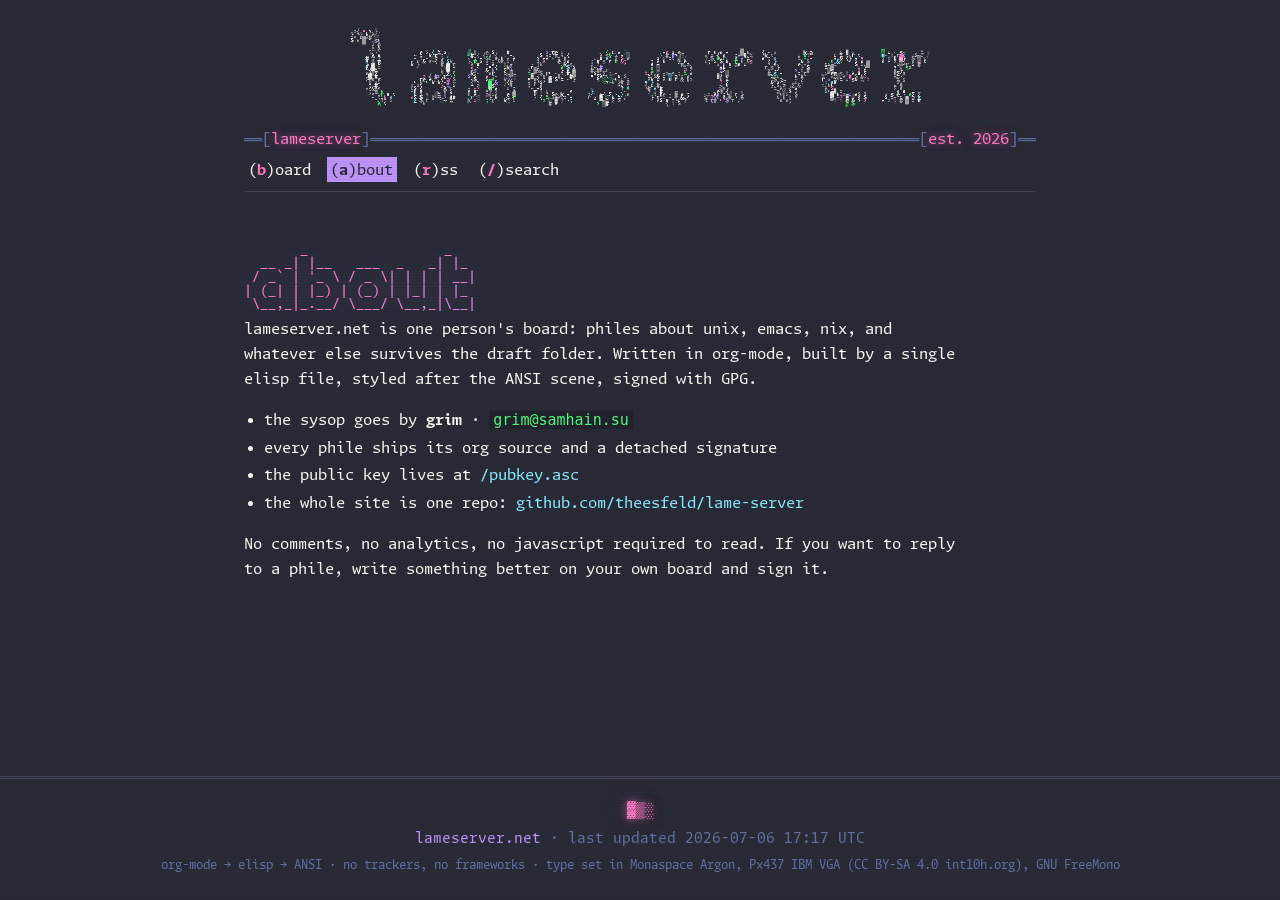
==== docs/about/index.html @ c254b96f "text all the way down: drop raster images and the ansi/real toggle Images are build inputs only — ch" ====
<!doctype html>
<html lang="en">
<head>
<meta charset="utf-8">
<meta name="viewport" content="width=device-width, initial-scale=1">
<title>about · lameserver</title>
<meta name="description" content="lameserver.net — a bulletin board">
<link rel="alternate" type="application/rss+xml" title="lameserver" href="/feed.xml">
<link rel="icon" href="data:image/svg+xml,<svg xmlns='http://www.w3.org/2000/svg' viewBox='0 0 16 16'><text y='13' font-size='13' fill='%23ff79c6'>▓</text></svg>">
<link rel="stylesheet" href="/assets/css/site.css">
<link rel="stylesheet" href="/assets/css/dracula.css">
</head>
<body>
<header class="site-header"><a class="skip" href="#content">skip to content</a><canvas id="banner" aria-label="lameserver"></canvas><div class="masthead" aria-hidden="true"><span class="rail">══[ </span>lameserver<span class="rail"> ]══</span><span class="rail-fill"></span><span class="rail">══[ </span>est. 2026<span class="rail"> ]══</span></div><nav class="menu" aria-label="site"><a href="/board/">(<span class="hot">b</span>)oard</a> <a href="/about/" class="active">(<span class="hot">a</span>)bout</a> <a href="/feed.xml">(<span class="hot">r</span>)ss</a><a href="/board/#search">(<span class="hot">/</span>)search</a></nav></header>
<main id="content">
<pre class="figlet" role="heading" aria-level="1" aria-label="about">       _                 _   
  __ _| |__   ___  _   _| |_ 
 / _` | &apos;_ \ / _ \| | | | __|
| (_| | |_) | (_) | |_| | |_ 
 \__,_|_.__/ \___/ \__,_|\__|</pre><article class="phile-body"><p>
lameserver.net is one person's board: philes about unix, emacs, nix, and
whatever else survives the draft folder. Written in org-mode, built by a
single elisp file, styled after the ANSI scene, signed with GPG.
</p>

<ul class="org-ul">
<li>the sysop goes by <b>grim</b> · <code>grim@samhain.su</code></li>
<li>every phile ships its org source and a detached signature</li>
<li>the public key lives at <a href="https://lameserver.net/pubkey.asc">/pubkey.asc</a></li>
<li>the whole site is one repo: <a href="https://github.com/theesfeld/lame-server">github.com/theesfeld/lame-server</a></li>
</ul>

<p>
No comments, no analytics, no javascript required to read. If you want to
reply to a phile, write something better on your own board and sign it.
</p>
</article>
</main>
<footer class="site-footer"><div class="foot-rail">▓▒░</div><p><a href="https://lameserver.net">lameserver.net</a> · last updated 2026-07-06 17:17 UTC</p><p class="foot-fine">org-mode → elisp → ANSI · no trackers, no frameworks · type set in Monaspace Argon, Px437 IBM VGA (CC BY-SA 4.0 int10h.org), GNU FreeMono</p></footer><script src="/assets/js/header.js" defer></script>
<script src="/assets/js/phile.js" defer></script></body>
</html>
---- assets/css/site.css ----
/* lameserver.net — BBS chrome, Dracula palette, GPU-ish glow.
   Structure: fonts → tokens → base → header → headings → body → ansi art →
   board → share/rails → footer → overlays → responsive → reduced motion. */

@font-face {
  font-family: 'Argon';
  src: url('/assets/fonts/argon.woff2') format('woff2');
  font-weight: 400;
  font-display: swap;
}
@font-face {
  font-family: 'Argon';
  src: url('/assets/fonts/argon-bold.woff2') format('woff2');
  font-weight: 700;
  font-display: swap;
}
@font-face {
  font-family: 'VGA437';
  src: url('/assets/fonts/vga437.woff2') format('woff2');
  font-display: swap;
}
@font-face {
  font-family: 'BrailleFree';
  src: url('/assets/fonts/braille.woff2') format('woff2');
  font-display: swap;
}

:root {
  --bg: #282a36;
  --bg-deep: #21222c;
  --line: #44475a;
  --fg: #f8f8f2;
  --comment: #6272a4;
  --cyan: #8be9fd;
  --green: #50fa7b;
  --orange: #ffb86c;
  --pink: #ff79c6;
  --purple: #bd93f9;
  --red: #ff5555;
  --yellow: #f1fa8c;
  --glow-pink: 0 0 8px rgba(255, 121, 198, 0.6), 0 0 24px rgba(255, 121, 198, 0.25);
  --glow-cyan: 0 0 8px rgba(139, 233, 253, 0.55), 0 0 22px rgba(139, 233, 253, 0.22);
  --glow-purple: 0 0 8px rgba(189, 147, 249, 0.55), 0 0 22px rgba(189, 147, 249, 0.22);
}

* { margin: 0; padding: 0; box-sizing: border-box; }

html { background: var(--bg); scrollbar-color: var(--line) var(--bg-deep); }

body {
  background: var(--bg);
  color: var(--fg);
  font-family: 'Argon', ui-monospace, monospace;
  font-size: 15px;
  line-height: 1.65;
  min-height: 100vh;
  display: flex;
  flex-direction: column;
}

/* faint CRT scanlines over everything — static, cheap, GPU-composited */
body::after {
  content: '';
  position: fixed;
  inset: 0;
  pointer-events: none;
  z-index: 999;
  background: repeating-linear-gradient(0deg,
    rgba(0, 0, 0, 0.14) 0px, rgba(0, 0, 0, 0.14) 1px,
    transparent 1px, transparent 3px);
  opacity: 0.3;
}

::selection { background: var(--pink); color: var(--bg); }
:focus-visible { outline: 2px solid var(--cyan); outline-offset: 2px; }

a { color: var(--cyan); text-decoration: none; }
a:hover { background: var(--cyan); color: var(--bg); }

.skip {
  position: absolute;
  left: -9999px;
}
.skip:focus { left: 1rem; top: 1rem; z-index: 1000; background: var(--bg-deep); padding: 0.5rem; }

main {
  width: min(100% - 2.5rem, 88ch);
  margin-inline: auto;
  padding-block: 1.6rem 3rem;
  flex: 1;
}

/* ---------------- header ---------------- */

.site-header {
  width: min(100% - 2.5rem, 88ch);
  margin-inline: auto;
  padding-top: 0.8rem;
}

#banner {
  display: block;
  width: 100%;
  height: 110px;
}

.masthead {
  display: flex;
  align-items: center;
  white-space: nowrap;
  color: var(--pink);
  text-shadow: var(--glow-pink);
  font-size: 0.95rem;
  overflow: hidden;
  margin-top: 0.2rem;
}
.masthead .rail { color: var(--comment); text-shadow: none; }
.masthead .rail-fill {
  flex: 1;
  overflow: hidden;
  color: var(--comment);
  text-shadow: none;
  min-width: 2ch;
}
.masthead .rail-fill::before {
  content: '════════════════════════════════════════════════════════════════════════════════════════════════';
}

.menu {
  display: flex;
  flex-wrap: wrap;
  gap: 0.25rem 1.4ch;
  padding: 0.35rem 0 0.55rem;
  border-bottom: 1px solid var(--line);
  font-size: 0.95rem;
}
.menu a { color: var(--fg); padding: 0 0.4ch; }
.menu a .hot { color: var(--pink); font-weight: 700; }
.menu a:hover, .menu a.active { background: var(--purple); color: var(--bg); }
.menu a:hover .hot, .menu a.active .hot { color: var(--bg); }

/* ---------------- figlet + phile headings ---------------- */

.figlet {
  font-family: 'Argon', monospace;
  font-size: clamp(6px, 1.5vw, 13px);
  line-height: 1.05;
  margin: 1.6rem 0 0.4rem;
  overflow-x: auto;
  background: linear-gradient(100deg, var(--pink) 10%, var(--purple) 50%, var(--cyan) 90%);
  -webkit-background-clip: text;
  background-clip: text;
  color: transparent;
  filter: drop-shadow(0 0 10px rgba(189, 147, 249, 0.45));
}

.phile-title {
  color: var(--pink);
  text-shadow: var(--glow-pink);
  letter-spacing: 0.06em;
  margin: 1.6rem 0 0.4rem;
  font-size: 1.7rem;
}

.phile-meta {
  color: var(--comment);
  margin-bottom: 1.8rem;
  font-size: 0.9rem;
}

.tag { color: var(--orange); }
.tag:hover { background: var(--orange); color: var(--bg); }

.sig.ok { color: var(--green); }
.sig.ok:hover { background: var(--green); color: var(--bg); }
.sig.none { color: var(--red); }

/* Phrack-style numbered section headings.
   ox-html emits <span class="section-number-N">…</span> inside each hN. */
.phile-body h2, .phile-body h3, .phile-body h4, .phile-body h5 {
  font-weight: 400;
  margin: 2.2rem 0 0.8rem;
  cursor: pointer;
}
.phile-body h2 { color: var(--pink); text-shadow: var(--glow-pink); font-size: 1.15rem; }
.phile-body h3 { color: var(--cyan); text-shadow: var(--glow-cyan); font-size: 1.02rem; }
.phile-body h4 { color: var(--purple); text-shadow: var(--glow-purple); font-size: 1rem; }
.phile-body h5 { color: var(--green); font-size: 0.95rem; }

.phile-body h2::before { content: '--[ '; color: var(--comment); text-shadow: none; }
.phile-body h2::after  { content: ' ]--------'; color: var(--comment); text-shadow: none; }
.phile-body h3::before { content: '----[ '; color: var(--comment); text-shadow: none; }
.phile-body h3::after  { content: ' ]'; color: var(--comment); text-shadow: none; }
.phile-body h4::before { content: '------[ '; color: var(--comment); text-shadow: none; }
.phile-body h5::before { content: '» '; color: var(--comment); }

.phile-body .section-number-2, .phile-body .section-number-3,
.phile-body .section-number-4, .phile-body .section-number-5 {
  color: inherit;
  margin-right: 0.6ch;
}

/* folding indicator added by phile.js */
.fold-btn { color: var(--comment); margin-right: 0.8ch; text-shadow: none; }
.folded-hint { color: var(--comment); font-style: italic; }

/* ---------------- body copy ---------------- */

.phile-body { max-width: 80ch; }
.phile-body p { margin: 0 0 1rem; }
.phile-body ul, .phile-body ol { margin: 0 0 1rem 2.2ch; }
.phile-body li { margin-bottom: 0.2rem; }

.phile-body blockquote {
  border-left: 3px solid var(--purple);
  padding: 0.2rem 0 0.2rem 1.6ch;
  margin: 0 0 1rem;
  color: var(--comment);
  font-style: italic;
}

.phile-body code {
  color: var(--green);
  background: var(--bg-deep);
  padding: 0 0.5ch;
}

.phile-body pre {
  background: var(--bg-deep);
  border: 1px solid var(--line);
  padding: 0.9rem 1.1rem;
  margin: 0 0 1.2rem;
  overflow-x: auto;
  line-height: 1.5;
  font-family: 'Argon', monospace;
  font-size: 0.88rem;
  box-shadow: inset 0 0 22px rgba(0, 0, 0, 0.35);
}
.phile-body pre code { background: none; padding: 0; color: inherit; }

/* org src blocks arrive as <pre class="src src-LANG"> with a language chip */
.phile-body pre.src { position: relative; }
.phile-body pre.src::before {
  content: attr(class);
  display: none;
}
.phile-body pre.src[class*='src-']::after {
  content: '▓▒░';
  position: absolute;
  top: 0.3rem;
  right: 0.6rem;
  color: var(--line);
}

.phile-body table {
  border-collapse: collapse;
  margin: 0 0 1.2rem;
  font-size: 0.92rem;
}
.phile-body th, .phile-body td {
  border: 1px solid var(--comment);
  padding: 0.3rem 1ch;
}
.phile-body th {
  background: var(--line);
  color: var(--yellow);
  font-weight: 400;
  text-align: left;
}

.phile-body hr {
  border: 0;
  border-top: 1px dashed var(--line);
  margin: 1.6rem 0;
}

/* ---------------- ANSI art ---------------- */

.ansi-art {
  line-height: 1;
  letter-spacing: 0;
  overflow-x: auto;
  background: var(--bg-deep);
}
.ansi-vga { font-family: 'VGA437', monospace; font-size: 13px; }
.ansi-argon { font-family: 'Argon', monospace; font-size: 12px; }
.ansi-braille { font-family: 'BrailleFree', monospace; font-size: 12px; line-height: 0.95; }

.ansi-img {
  border: 1px solid var(--line);
  padding: 0.6rem;
  margin: 0 0 1.2rem;
  max-width: max-content;
  box-shadow: 0 0 18px rgba(0, 0, 0, 0.4);
}
.ansi-missing { color: var(--red); padding: 0.6rem; }
.share-fedi, .share-copy {
  font: inherit;
  font-size: 0.8rem;
  background: none;
  border: none;
  color: var(--comment);
  cursor: pointer;
  padding: 0;
}
.share-fedi:hover, .share-copy:hover { background: var(--comment); color: var(--bg); }

.emblem { border: none; background: none; font-size: 9px; }

.ansi-frame {
  border: 3px double var(--purple);
  padding: 0.5rem;
  margin: 0 0 1.2rem;
  max-width: max-content;
  box-shadow: var(--glow-purple);
}
.ansi-frame video, .ansi-frame audio { display: block; max-width: 100%; }

.divider {
  text-align: center;
  color: var(--comment);
  margin: 2.4rem 0 1.6rem;
  letter-spacing: 0.15em;
  text-shadow: 0 0 10px rgba(98, 114, 164, 0.8);
}

/* ---------------- board listing ---------------- */

.lead { color: var(--comment); margin-bottom: 1rem; }

.board-bar {
  display: flex;
  flex-wrap: wrap;
  align-items: baseline;
  gap: 0.4rem 2ch;
  margin: 1.4rem 0 1rem;
  padding-bottom: 0.6rem;
  border-bottom: 1px dashed var(--line);
}
.search-prompt { color: var(--green); }
#board-search {
  font: inherit;
  color: var(--fg);
  background: transparent;
  border: none;
  border-bottom: 1px dashed var(--comment);
  width: 24ch;
  caret-color: var(--green);
}
#board-search:focus { outline: none; border-bottom-color: var(--green); }
.board-hint { color: var(--comment); font-size: 0.8rem; margin-left: auto; }
#filter-state { color: var(--orange); font-size: 0.85rem; }

.board { list-style: none; }
.board .row { margin-bottom: 0.9rem; }
.board .row-link {
  display: flex;
  gap: 1.6ch;
  color: var(--fg);
  padding: 0.45rem 0.6ch;
  border: 1px solid transparent;
}
.board .row-link:hover, .board .row.sel .row-link {
  background: var(--bg-deep);
  border-color: var(--line);
  box-shadow: inset 2px 0 0 var(--pink), 0 0 14px rgba(255, 121, 198, 0.12);
}
.board .row-thumb .ansi-art {
  font-size: 6px;
  background: none;
  overflow: hidden;
}
.board .row-main { flex: 1; min-width: 0; }
.board .row-head { display: flex; align-items: baseline; gap: 1ch; }
.board .row-hex { color: var(--purple); }
.board .row-title { color: var(--cyan); white-space: nowrap; overflow: hidden; text-overflow: ellipsis; }
.board .row-link:hover .row-title, .board .row.sel .row-title { color: var(--pink); }
.board .row-dots { flex: 1; min-width: 3ch; border-bottom: 2px dotted var(--line); transform: translateY(-0.3em); }
.board .row-date { color: var(--comment); }
.board .row-desc { display: block; color: var(--comment); font-size: 0.88rem; margin-top: 0.15rem; }
.board .row-tags { display: block; font-size: 0.85rem; padding-left: 0.6ch; margin-top: 0.1rem; }

/* ---------------- share + rails ---------------- */

.share { margin: 2rem 0; text-align: center; }
.share-rail { color: var(--comment); margin-bottom: 0.5rem; }
.share-links { display: flex; justify-content: center; flex-wrap: wrap; gap: 2ch; }
.share-links a, .share-links button { color: var(--yellow); font-size: 1rem; }
.share-links a:hover, .share-links button:hover { background: var(--yellow); color: var(--bg); }

.phile-rail {
  display: flex;
  flex-wrap: wrap;
  justify-content: space-between;
  gap: 0.4rem 2ch;
  margin-top: 2.4rem;
  padding-top: 1rem;
  border-top: 1px solid var(--line);
  font-size: 0.9rem;
}
.phile-rail .dim { color: var(--comment); }

/* ---------------- footer ---------------- */

.site-footer {
  border-top: 3px double var(--line);
  margin-top: 2rem;
  padding: 1.2rem 1rem 1.6rem;
  text-align: center;
  color: var(--comment);
  font-size: 0.85rem;
}
.site-footer .foot-rail {
  color: var(--pink);
  text-shadow: var(--glow-pink);
  margin-bottom: 0.4rem;
}
.site-footer a { color: var(--purple); }
.site-footer a:hover { background: var(--purple); color: var(--bg); }
.foot-fine { margin-top: 0.3rem; font-size: 0.75rem; }

/* ---------------- help overlay (injected by JS) ---------------- */

.help-overlay {
  position: fixed;
  inset: 0;
  z-index: 1000;
  background: rgba(33, 34, 44, 0.88);
  display: flex;
  align-items: center;
  justify-content: center;
  padding: 1rem;
}
.help-overlay[hidden] { display: none; }
.help-panel {
  background: var(--bg-deep);
  border: 3px double var(--pink);
  box-shadow: var(--glow-pink);
  padding: 1.4rem 2rem;
  max-width: 60ch;
  width: 100%;
}
.help-panel h2 { color: var(--pink); font-size: 1rem; margin-bottom: 0.8rem; }
.help-panel table { width: 100%; font-size: 0.9rem; }
.help-panel td { padding: 0.15rem 1ch; }
.help-panel td:first-child { color: var(--green); white-space: nowrap; }
.help-panel .help-close { color: var(--comment); margin-top: 0.8rem; display: block; text-align: right; }

/* ---------------- responsive ---------------- */

@media (max-width: 640px) {
  body { font-size: 14px; }
  #banner { height: 72px; }
  .board .row-thumb { display: none; }
  .board .row-head { flex-wrap: wrap; }
  .board .row-dots { display: none; }
  .board-hint { display: none; }
  .masthead { font-size: 0.8rem; }
}

/* ---------------- reduced motion ---------------- */

@media (prefers-reduced-motion: reduce) {
  *, *::before, *::after { animation: none !important; transition: none !important; }
}
---- assets/css/dracula.css ----
/* Dracula classes for org/htmlize output and procedural emblems.
   htmlize (output-type 'css, prefix "org-") maps font-lock faces to these
   class names — colors are pinned here so builds are theme-independent. */

/* --- code block faces --- */
.org-keyword            { color: #ff79c6; }
.org-builtin            { color: #bd93f9; }
.org-function-name      { color: #50fa7b; }
.org-variable-name      { color: #ffb86c; }
.org-string             { color: #f1fa8c; }
.org-doc                { color: #f1fa8c; font-style: italic; }
.org-comment            { color: #6272a4; font-style: italic; }
.org-comment-delimiter  { color: #6272a4; }
.org-type               { color: #8be9fd; font-style: italic; }
.org-constant           { color: #bd93f9; }
.org-preprocessor       { color: #ff79c6; }
.org-negation-char      { color: #ff5555; }
.org-warning            { color: #ff5555; font-weight: bold; }
.org-regexp-grouping-backslash { color: #ffb86c; }
.org-regexp-grouping-construct { color: #ffb86c; }

/* shell / misc modes htmlize sometimes emits */
.org-sh-heredoc         { color: #f1fa8c; }
.org-sh-quoted-exec     { color: #50fa7b; }
.org-property-value     { color: #ffb86c; }
.org-underline          { text-decoration: underline; }
.org-bold               { font-weight: bold; }
.org-italic             { font-style: italic; }

/* org example/fixed-width blocks */
.phile-body pre.example { color: #6272a4; }

/* --- emblem + inline ANSI color classes --- */
.dc-cyan   { color: #8be9fd; }
.dc-green  { color: #50fa7b; }
.dc-orange { color: #ffb86c; }
.dc-pink   { color: #ff79c6; }
.dc-purple { color: #bd93f9; }
.dc-red    { color: #ff5555; }
.dc-yellow { color: #f1fa8c; }
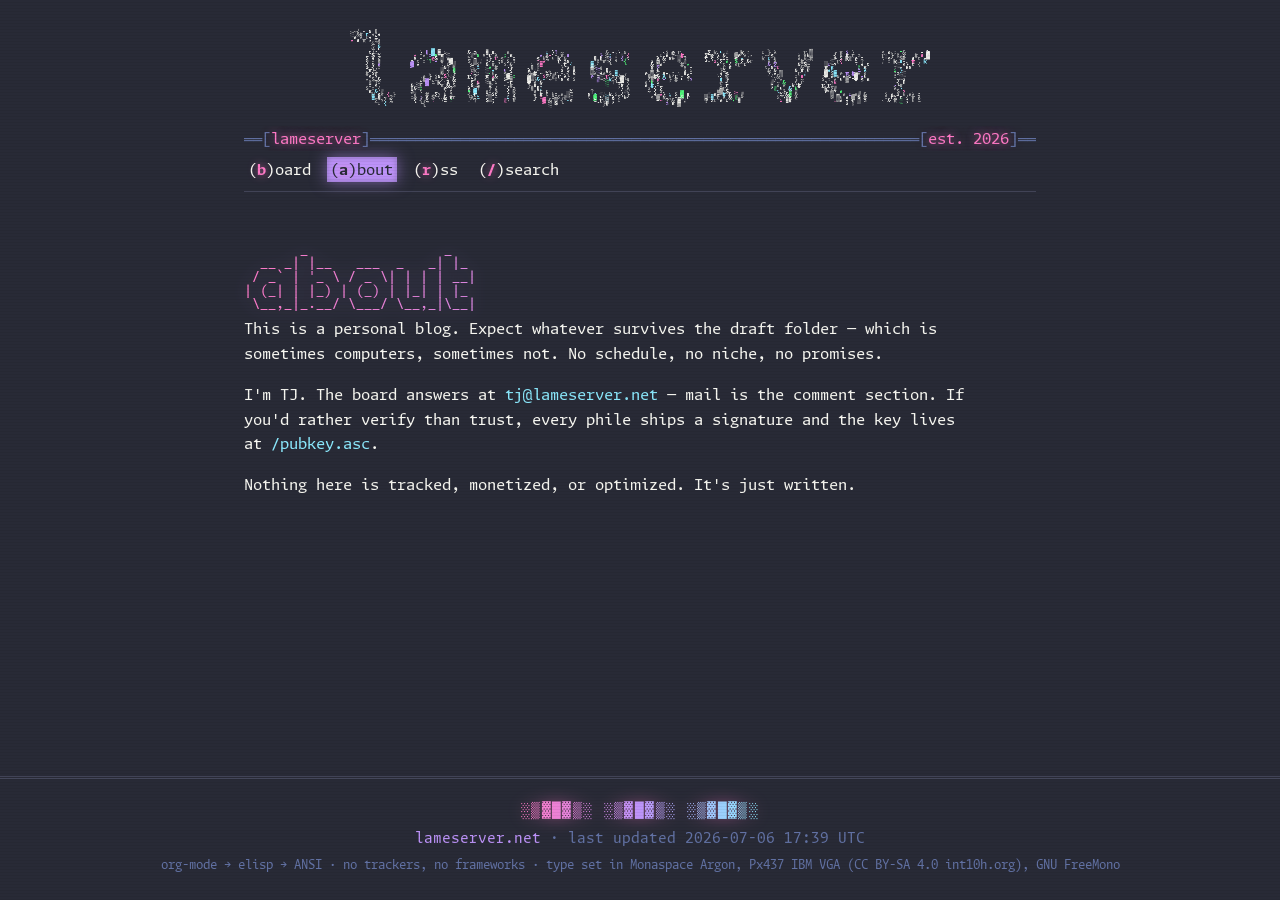
==== commit 3583216f: "about: it's a personal blog; contact tj@lameserver.net. chrome: animated figlet gradient, glowing me" ====
--- a/docs/about/index.html
+++ b/docs/about/index.html
@@ -18,24 +18,21 @@
  / _` | &apos;_ \ / _ \| | | | __|
 | (_| | |_) | (_) | |_| | |_ 
  \__,_|_.__/ \___/ \__,_|\__|</pre><article class="phile-body"><p>
-lameserver.net is one person's board: philes about unix, emacs, nix, and
-whatever else survives the draft folder. Written in org-mode, built by a
-single elisp file, styled after the ANSI scene, signed with GPG.
+This is a personal blog. Expect whatever survives the draft folder — which
+is sometimes computers, sometimes not. No schedule, no niche, no promises.
 </p>
 
-<ul class="org-ul">
-<li>the sysop goes by <b>grim</b> · <code>grim@samhain.su</code></li>
-<li>every phile ships its org source and a detached signature</li>
-<li>the public key lives at <a href="https://lameserver.net/pubkey.asc">/pubkey.asc</a></li>
-<li>the whole site is one repo: <a href="https://github.com/theesfeld/lame-server">github.com/theesfeld/lame-server</a></li>
-</ul>
+<p>
+I'm TJ. The board answers at <a href="mailto:tj@lameserver.net">tj@lameserver.net</a> — mail is the comment
+section. If you'd rather verify than trust, every phile ships a signature
+and the key lives at <a href="https://lameserver.net/pubkey.asc">/pubkey.asc</a>.
+</p>
 
 <p>
-No comments, no analytics, no javascript required to read. If you want to
-reply to a phile, write something better on your own board and sign it.
+Nothing here is tracked, monetized, or optimized. It's just written.
 </p>
 </article>
 </main>
-<footer class="site-footer"><div class="foot-rail">▓▒░</div><p><a href="https://lameserver.net">lameserver.net</a> · last updated 2026-07-06 17:17 UTC</p><p class="foot-fine">org-mode → elisp → ANSI · no trackers, no frameworks · type set in Monaspace Argon, Px437 IBM VGA (CC BY-SA 4.0 int10h.org), GNU FreeMono</p></footer><script src="/assets/js/header.js" defer></script>
+<footer class="site-footer"><button class="foot-rail" type="button" aria-label="hang up">░▒▓█▓▒░ ░▒▓█▓▒░ ░▒▓█▓▒░</button><p><a href="https://lameserver.net">lameserver.net</a> · last updated 2026-07-06 17:39 UTC</p><p class="foot-fine">org-mode → elisp → ANSI · no trackers, no frameworks · type set in Monaspace Argon, Px437 IBM VGA (CC BY-SA 4.0 int10h.org), GNU FreeMono</p></footer><script src="/assets/js/header.js" defer></script>
 <script src="/assets/js/phile.js" defer></script></body>
 </html>
--- a/assets/css/site.css
+++ b/assets/css/site.css
@@ -74,8 +74,10 @@
 ::selection { background: var(--pink); color: var(--bg); }
 :focus-visible { outline: 2px solid var(--cyan); outline-offset: 2px; }
 
-a { color: var(--cyan); text-decoration: none; }
-a:hover { background: var(--cyan); color: var(--bg); }
+a { color: var(--cyan); text-decoration: none;
+    transition: background 0.14s ease, color 0.14s ease, box-shadow 0.14s ease; }
+a:hover { background: var(--cyan); color: var(--bg);
+          box-shadow: 0 0 14px rgba(139, 233, 253, 0.45); }
 
 .skip {
   position: absolute;
@@ -135,9 +137,16 @@
   font-size: 0.95rem;
 }
 .menu a { color: var(--fg); padding: 0 0.4ch; }
-.menu a .hot { color: var(--pink); font-weight: 700; }
-.menu a:hover, .menu a.active { background: var(--purple); color: var(--bg); }
+.menu a .hot { color: var(--pink); font-weight: 700;
+               transition: text-shadow 0.14s ease, color 0.14s ease; }
+.menu a:hover, .menu a.active {
+  background: var(--purple);
+  color: var(--bg);
+  box-shadow: 0 0 16px rgba(189, 147, 249, 0.55), inset 0 0 6px rgba(40, 42, 54, 0.35);
+  text-shadow: none;
+}
 .menu a:hover .hot, .menu a.active .hot { color: var(--bg); }
+.menu a:not(:hover) .hot { text-shadow: 0 0 8px rgba(255, 121, 198, 0.7); }
 
 /* ---------------- figlet + phile headings ---------------- */
 
@@ -147,11 +156,19 @@
   line-height: 1.05;
   margin: 1.6rem 0 0.4rem;
   overflow-x: auto;
-  background: linear-gradient(100deg, var(--pink) 10%, var(--purple) 50%, var(--cyan) 90%);
+  background: linear-gradient(100deg,
+    var(--pink) 0%, var(--purple) 25%, var(--cyan) 50%,
+    var(--purple) 75%, var(--pink) 100%);
+  background-size: 220% 100%;
   -webkit-background-clip: text;
   background-clip: text;
   color: transparent;
   filter: drop-shadow(0 0 10px rgba(189, 147, 249, 0.45));
+  animation: figsweep 10s ease-in-out infinite alternate;
+}
+@keyframes figsweep {
+  from { background-position: 0% 50%; }
+  to   { background-position: 100% 50%; }
 }
 
 .phile-title {
@@ -411,9 +428,41 @@
   font-size: 0.85rem;
 }
 .site-footer .foot-rail {
-  color: var(--pink);
-  text-shadow: var(--glow-pink);
+  font: inherit;
+  border: none;
+  cursor: pointer;
+  display: inline-block;
   margin-bottom: 0.4rem;
+  letter-spacing: 0.1em;
+  background: linear-gradient(90deg,
+    var(--pink), var(--purple), var(--cyan), var(--green),
+    var(--yellow), var(--orange), var(--pink));
+  background-size: 300% 100%;
+  -webkit-background-clip: text;
+  background-clip: text;
+  color: transparent;
+  filter: drop-shadow(0 0 8px rgba(255, 121, 198, 0.4));
+  animation: railflow 14s linear infinite;
+  transition: filter 0.2s ease;
+}
+.site-footer .foot-rail:hover {
+  filter: drop-shadow(0 0 14px rgba(255, 121, 198, 0.8));
+  animation-duration: 3s;
+}
+.site-footer .foot-rail.carrier {
+  background: none;
+  -webkit-background-clip: initial;
+  background-clip: initial;
+  color: var(--red);
+  animation: carrierblink 0.4s steps(2, jump-none) infinite;
+  text-shadow: 0 0 12px rgba(255, 85, 85, 0.7);
+}
+@keyframes railflow {
+  from { background-position: 0% 50%; }
+  to   { background-position: 300% 50%; }
+}
+@keyframes carrierblink {
+  50% { opacity: 0.3; }
 }
 .site-footer a { color: var(--purple); }
 .site-footer a:hover { background: var(--purple); color: var(--bg); }
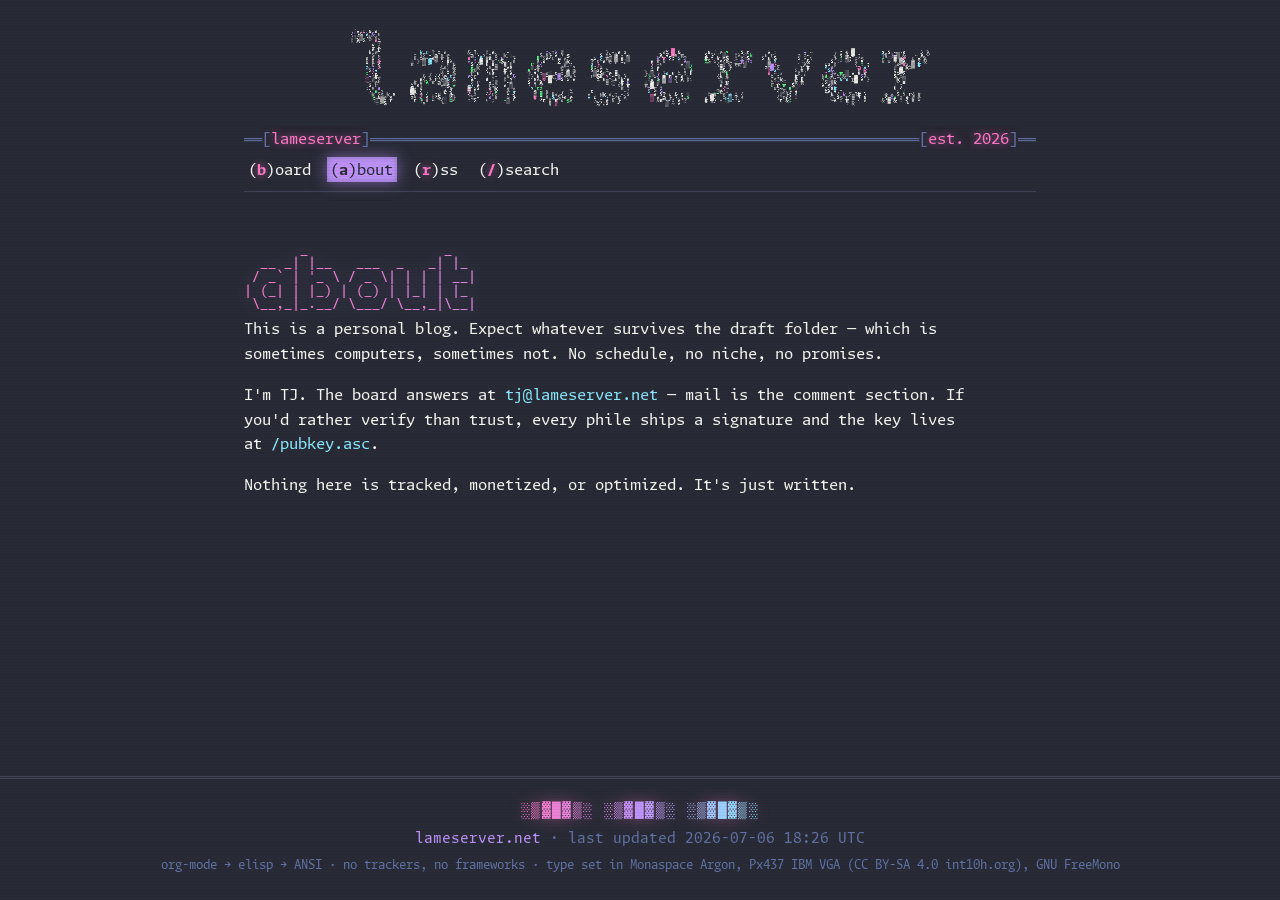
==== commit 68af6ce5: "publish: 2026-07-06 18:26 UTC" ====
--- a/docs/about/index.html
+++ b/docs/about/index.html
@@ -33,6 +33,6 @@
 </p>
 </article>
 </main>
-<footer class="site-footer"><button class="foot-rail" type="button" aria-label="hang up">░▒▓█▓▒░ ░▒▓█▓▒░ ░▒▓█▓▒░</button><p><a href="https://lameserver.net">lameserver.net</a> · last updated 2026-07-06 17:39 UTC</p><p class="foot-fine">org-mode → elisp → ANSI · no trackers, no frameworks · type set in Monaspace Argon, Px437 IBM VGA (CC BY-SA 4.0 int10h.org), GNU FreeMono</p></footer><script src="/assets/js/header.js" defer></script>
+<footer class="site-footer"><button class="foot-rail" type="button" aria-label="hang up">░▒▓█▓▒░ ░▒▓█▓▒░ ░▒▓█▓▒░</button><p><a href="https://lameserver.net">lameserver.net</a> · last updated 2026-07-06 18:26 UTC</p><p class="foot-fine">org-mode → elisp → ANSI · no trackers, no frameworks · type set in Monaspace Argon, Px437 IBM VGA (CC BY-SA 4.0 int10h.org), GNU FreeMono</p></footer><script src="/assets/js/header.js" defer></script>
 <script src="/assets/js/phile.js" defer></script></body>
 </html>
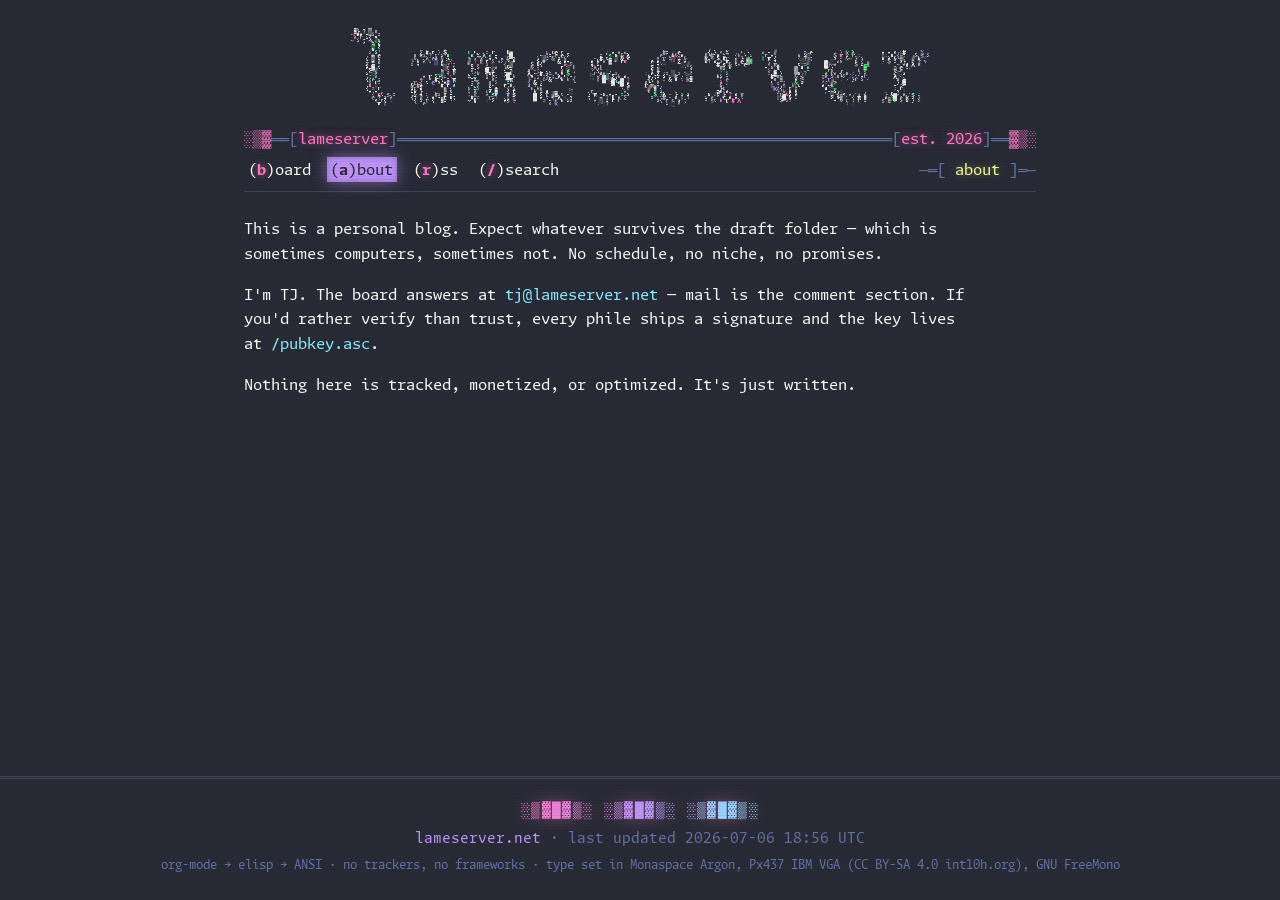
==== commit 0f76dd40: "chrome goes artscene: idle scan wave in the banner, page names move into the menu rail, sections/div" ====
--- a/docs/about/index.html
+++ b/docs/about/index.html
@@ -11,13 +11,9 @@
 <link rel="stylesheet" href="/assets/css/dracula.css">
 </head>
 <body>
-<header class="site-header"><a class="skip" href="#content">skip to content</a><canvas id="banner" aria-label="lameserver"></canvas><div class="masthead" aria-hidden="true"><span class="rail">══[ </span>lameserver<span class="rail"> ]══</span><span class="rail-fill"></span><span class="rail">══[ </span>est. 2026<span class="rail"> ]══</span></div><nav class="menu" aria-label="site"><a href="/board/">(<span class="hot">b</span>)oard</a> <a href="/about/" class="active">(<span class="hot">a</span>)bout</a> <a href="/feed.xml">(<span class="hot">r</span>)ss</a><a href="/board/#search">(<span class="hot">/</span>)search</a></nav></header>
+<header class="site-header"><a class="skip" href="#content">skip to content</a><canvas id="banner" aria-label="lameserver"></canvas><div class="masthead" aria-hidden="true"><span class="cap">░▒▓</span><span class="rail">══[ </span>lameserver<span class="rail"> ]══</span><span class="rail-fill"></span><span class="rail">══[ </span>est. 2026<span class="rail"> ]══</span><span class="cap">▓▒░</span></div><nav class="menu" aria-label="site"><a href="/board/">(<span class="hot">b</span>)oard</a> <a href="/about/" class="active">(<span class="hot">a</span>)bout</a> <a href="/feed.xml">(<span class="hot">r</span>)ss</a><a href="/board/#search">(<span class="hot">/</span>)search</a><span class="menu-loc" aria-hidden="true"><span class="rail">─═[ </span>about<span class="rail"> ]═─</span></nav></header>
 <main id="content">
-<pre class="figlet" role="heading" aria-level="1" aria-label="about">       _                 _   
-  __ _| |__   ___  _   _| |_ 
- / _` | &apos;_ \ / _ \| | | | __|
-| (_| | |_) | (_) | |_| | |_ 
- \__,_|_.__/ \___/ \__,_|\__|</pre><article class="phile-body"><p>
+<h1 class="vh">about</h1><article class="phile-body"><p>
 This is a personal blog. Expect whatever survives the draft folder — which
 is sometimes computers, sometimes not. No schedule, no niche, no promises.
 </p>
@@ -33,6 +29,6 @@
 </p>
 </article>
 </main>
-<footer class="site-footer"><button class="foot-rail" type="button" aria-label="hang up">░▒▓█▓▒░ ░▒▓█▓▒░ ░▒▓█▓▒░</button><p><a href="https://lameserver.net">lameserver.net</a> · last updated 2026-07-06 18:26 UTC</p><p class="foot-fine">org-mode → elisp → ANSI · no trackers, no frameworks · type set in Monaspace Argon, Px437 IBM VGA (CC BY-SA 4.0 int10h.org), GNU FreeMono</p></footer><script src="/assets/js/header.js" defer></script>
+<footer class="site-footer"><button class="foot-rail" type="button" aria-label="hang up">░▒▓█▓▒░ ░▒▓█▓▒░ ░▒▓█▓▒░</button><p><a href="https://lameserver.net">lameserver.net</a> · last updated 2026-07-06 18:56 UTC</p><p class="foot-fine">org-mode → elisp → ANSI · no trackers, no frameworks · type set in Monaspace Argon, Px437 IBM VGA (CC BY-SA 4.0 int10h.org), GNU FreeMono</p></footer><script src="/assets/js/header.js" defer></script>
 <script src="/assets/js/phile.js" defer></script></body>
 </html>
--- a/assets/css/site.css
+++ b/assets/css/site.css
@@ -117,6 +117,7 @@
   margin-top: 0.2rem;
 }
 .masthead .rail { color: var(--comment); text-shadow: none; }
+.masthead .cap { color: var(--pink); text-shadow: none; opacity: 0.75; }
 .masthead .rail-fill {
   flex: 1;
   overflow: hidden;
@@ -131,10 +132,31 @@
 .menu {
   display: flex;
   flex-wrap: wrap;
+  align-items: baseline;
   gap: 0.25rem 1.4ch;
   padding: 0.35rem 0 0.55rem;
   border-bottom: 1px solid var(--line);
   font-size: 0.95rem;
+}
+/* the BBS "current area" field, right-aligned in the menu bar */
+.menu-loc {
+  margin-left: auto;
+  min-width: 0;
+  overflow: hidden;
+  text-overflow: ellipsis;
+  white-space: nowrap;
+  color: var(--yellow);
+  text-shadow: 0 0 8px rgba(241, 250, 140, 0.35);
+}
+.menu-loc .rail { color: var(--comment); text-shadow: none; }
+
+.vh {
+  position: absolute;
+  width: 1px;
+  height: 1px;
+  overflow: hidden;
+  clip-path: inset(50%);
+  white-space: nowrap;
 }
 .menu a { color: var(--fg); padding: 0 0.4ch; }
 .menu a .hot { color: var(--pink); font-weight: 700;
@@ -179,11 +201,16 @@
   font-size: 1.7rem;
 }
 
+/* status-strip under the title, like a file_id.diz info bar */
 .phile-meta {
   color: var(--comment);
   margin-bottom: 1.8rem;
   font-size: 0.9rem;
-}
+  padding: 0.25rem 1ch;
+  border-block: 1px solid var(--line);
+  background: linear-gradient(90deg, rgba(68, 71, 90, 0.4), transparent 75%);
+}
+.phile-meta .cap { color: var(--pink); opacity: 0.7; }
 
 .tag { color: var(--orange); }
 .tag:hover { background: var(--orange); color: var(--bg); }
@@ -192,23 +219,42 @@
 .sig.ok:hover { background: var(--green); color: var(--bg); }
 .sig.none { color: var(--red); }
 
-/* Phrack-style numbered section headings.
+/* ACiD-style numbered section headings: a heavy block cluster leads the
+   text, and h2s sit on a shelf that dissolves into dust to the right.
    ox-html emits <span class="section-number-N">…</span> inside each hN. */
 .phile-body h2, .phile-body h3, .phile-body h4, .phile-body h5 {
   font-weight: 400;
   margin: 2.2rem 0 0.8rem;
   cursor: pointer;
 }
-.phile-body h2 { color: var(--pink); text-shadow: var(--glow-pink); font-size: 1.15rem; }
+.phile-body h2 {
+  color: var(--pink);
+  text-shadow: var(--glow-pink);
+  font-size: 1.15rem;
+  margin-top: 2.8rem;
+  overflow: hidden;               /* clips the shelf on narrow screens */
+  background: linear-gradient(90deg, rgba(255, 121, 198, 0.1), transparent 60%);
+}
 .phile-body h3 { color: var(--cyan); text-shadow: var(--glow-cyan); font-size: 1.02rem; }
 .phile-body h4 { color: var(--purple); text-shadow: var(--glow-purple); font-size: 1rem; }
 .phile-body h5 { color: var(--green); font-size: 0.95rem; }
 
-.phile-body h2::before { content: '--[ '; color: var(--comment); text-shadow: none; }
-.phile-body h2::after  { content: ' ]--------'; color: var(--comment); text-shadow: none; }
-.phile-body h3::before { content: '----[ '; color: var(--comment); text-shadow: none; }
-.phile-body h3::after  { content: ' ]'; color: var(--comment); text-shadow: none; }
-.phile-body h4::before { content: '------[ '; color: var(--comment); text-shadow: none; }
+.phile-body h2::before { content: '█▓▒░ '; text-shadow: none; opacity: 0.8; }
+.phile-body h2::after {
+  content: '▀▀▀▀▀▀▀▀▀▀▀▀▀▀▀▀▀▀▀▀▀▀▓▓▓▒▒▒░░░ ░ ░  ·∙ .';
+  display: block;
+  white-space: nowrap;
+  line-height: 1.2;
+  font-size: 0.85em;
+  background: linear-gradient(90deg, var(--pink), var(--purple) 45%, transparent 95%);
+  -webkit-background-clip: text;
+  background-clip: text;
+  color: transparent;
+  text-shadow: none;
+}
+.phile-body h3::before { content: '▓▒░ '; text-shadow: none; opacity: 0.8; }
+.phile-body h3::after  { content: ' ░▒▒░· ∙ .'; text-shadow: none; opacity: 0.55; }
+.phile-body h4::before { content: '▒░ '; text-shadow: none; opacity: 0.8; }
 .phile-body h5::before { content: '» '; color: var(--comment); }
 
 .phile-body .section-number-2, .phile-body .section-number-3,
@@ -229,7 +275,9 @@
 .phile-body li { margin-bottom: 0.2rem; }
 
 .phile-body blockquote {
-  border-left: 3px solid var(--purple);
+  border-left: 3px solid;
+  border-image: linear-gradient(180deg, var(--purple), rgba(189, 147, 249, 0.1)) 1;
+  background: linear-gradient(90deg, rgba(189, 147, 249, 0.07), transparent 65%);
   padding: 0.2rem 0 0.2rem 1.6ch;
   margin: 0 0 1rem;
   color: var(--comment);
@@ -271,11 +319,12 @@
 
 .phile-body table {
   border-collapse: collapse;
+  border: 3px double var(--comment);
   margin: 0 0 1.2rem;
   font-size: 0.92rem;
 }
 .phile-body th, .phile-body td {
-  border: 1px solid var(--comment);
+  border: 1px solid var(--line);
   padding: 0.3rem 1ch;
 }
 .phile-body th {
@@ -287,8 +336,14 @@
 
 .phile-body hr {
   border: 0;
-  border-top: 1px dashed var(--line);
-  margin: 1.6rem 0;
+  margin: 1.8rem 0;
+}
+.phile-body hr::after {
+  content: '▄▄█▓▒░ ·∙ .';
+  display: block;
+  text-align: center;
+  color: var(--comment);
+  line-height: 1;
 }
 
 /* ---------------- ANSI art ---------------- */
@@ -335,10 +390,19 @@
 
 .divider {
   text-align: center;
-  color: var(--comment);
+  white-space: pre;             /* dividers can be multi-line ANSI pieces */
+  line-height: 1.15;
   margin: 2.4rem 0 1.6rem;
-  letter-spacing: 0.15em;
-  text-shadow: 0 0 10px rgba(98, 114, 164, 0.8);
+  letter-spacing: 0.1em;
+  background: linear-gradient(90deg,
+    var(--comment), var(--purple) 30%, var(--pink) 50%,
+    var(--purple) 70%, var(--comment));
+  background-size: 200% 100%;
+  -webkit-background-clip: text;
+  background-clip: text;
+  color: transparent;
+  filter: drop-shadow(0 0 8px rgba(189, 147, 249, 0.35));
+  animation: figsweep 16s ease-in-out infinite alternate;
 }
 
 /* ---------------- board listing ---------------- */
@@ -377,10 +441,17 @@
   padding: 0.45rem 0.6ch;
   border: 1px solid transparent;
 }
+/* selection is a BBS lightbar: a color wash that fades out rightward */
 .board .row-link:hover, .board .row.sel .row-link {
-  background: var(--bg-deep);
+  background: linear-gradient(90deg,
+    rgba(189, 147, 249, 0.2), rgba(255, 121, 198, 0.07) 45%,
+    rgba(33, 34, 44, 0.7));
   border-color: var(--line);
-  box-shadow: inset 2px 0 0 var(--pink), 0 0 14px rgba(255, 121, 198, 0.12);
+  box-shadow: inset 3px 0 0 var(--pink), 0 0 14px rgba(255, 121, 198, 0.12);
+}
+.board .row.sel .row-hex {
+  color: var(--yellow);
+  text-shadow: 0 0 8px rgba(241, 250, 140, 0.5);
 }
 .board .row-thumb .ansi-art {
   font-size: 6px;
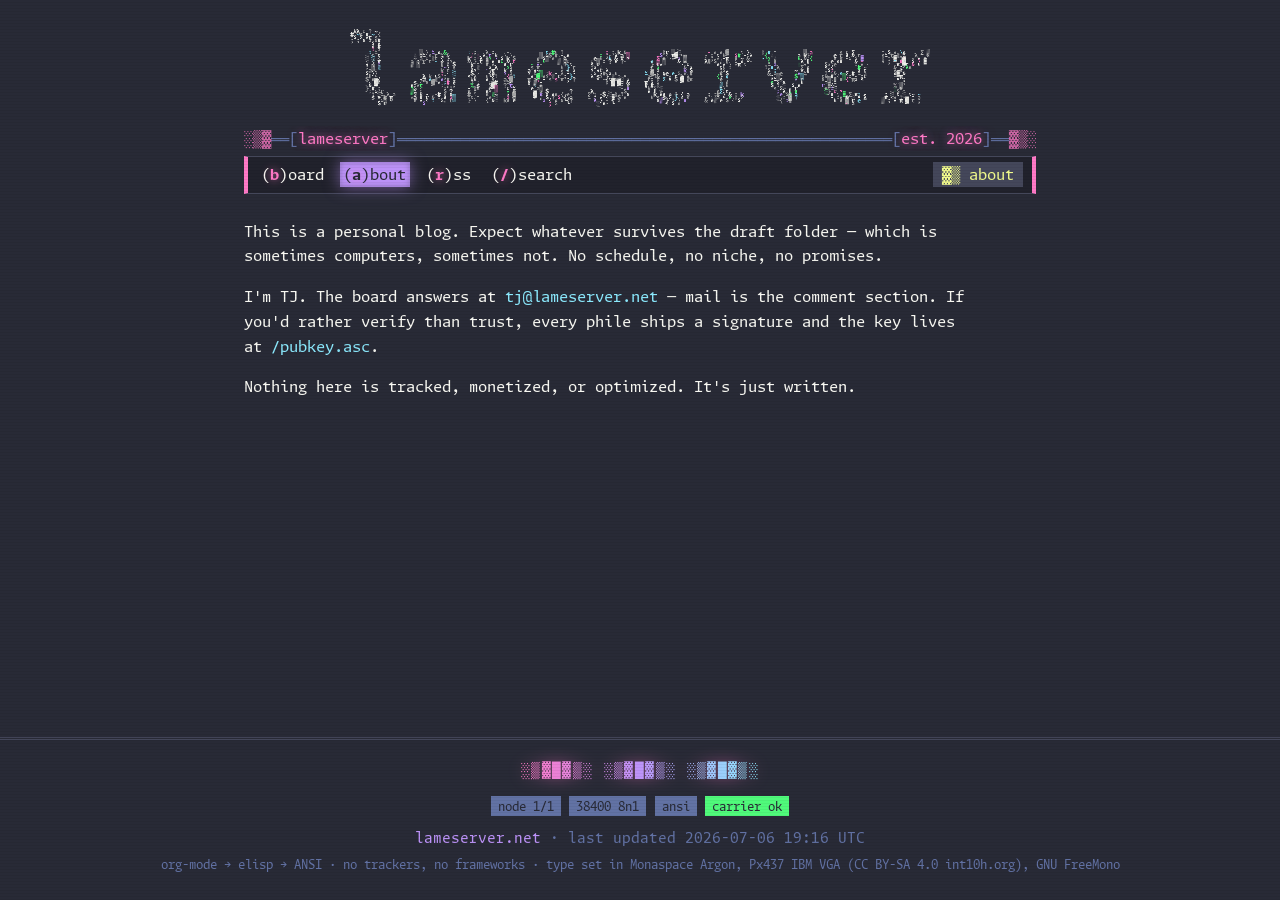
==== commit 60003f3e: "proper artscene, studied from the source: every phile opens as a FILE_ID.DIZ release card (chunky fi" ====
--- a/docs/about/index.html
+++ b/docs/about/index.html
@@ -11,7 +11,7 @@
 <link rel="stylesheet" href="/assets/css/dracula.css">
 </head>
 <body>
-<header class="site-header"><a class="skip" href="#content">skip to content</a><canvas id="banner" aria-label="lameserver"></canvas><div class="masthead" aria-hidden="true"><span class="cap">░▒▓</span><span class="rail">══[ </span>lameserver<span class="rail"> ]══</span><span class="rail-fill"></span><span class="rail">══[ </span>est. 2026<span class="rail"> ]══</span><span class="cap">▓▒░</span></div><nav class="menu" aria-label="site"><a href="/board/">(<span class="hot">b</span>)oard</a> <a href="/about/" class="active">(<span class="hot">a</span>)bout</a> <a href="/feed.xml">(<span class="hot">r</span>)ss</a><a href="/board/#search">(<span class="hot">/</span>)search</a><span class="menu-loc" aria-hidden="true"><span class="rail">─═[ </span>about<span class="rail"> ]═─</span></nav></header>
+<header class="site-header"><a class="skip" href="#content">skip to content</a><!-- the space above can be used to advertise your lame BBS if you so desire. . .  - stc/acid, 1995 --><canvas id="banner" aria-label="lameserver"></canvas><div class="masthead" aria-hidden="true"><span class="cap">░▒▓</span><span class="rail">══[ </span>lameserver<span class="rail"> ]══</span><span class="rail-fill"></span><span class="rail">══[ </span>est. 2026<span class="rail"> ]══</span><span class="cap">▓▒░</span></div><nav class="menu" aria-label="site"><a href="/board/">(<span class="hot">b</span>)oard</a> <a href="/about/" class="active">(<span class="hot">a</span>)bout</a> <a href="/feed.xml">(<span class="hot">r</span>)ss</a><a href="/board/#search">(<span class="hot">/</span>)search</a><span class="menu-loc" aria-hidden="true">▓▒ about</span></nav></header>
 <main id="content">
 <h1 class="vh">about</h1><article class="phile-body"><p>
 This is a personal blog. Expect whatever survives the draft folder — which
@@ -29,6 +29,6 @@
 </p>
 </article>
 </main>
-<footer class="site-footer"><button class="foot-rail" type="button" aria-label="hang up">░▒▓█▓▒░ ░▒▓█▓▒░ ░▒▓█▓▒░</button><p><a href="https://lameserver.net">lameserver.net</a> · last updated 2026-07-06 18:56 UTC</p><p class="foot-fine">org-mode → elisp → ANSI · no trackers, no frameworks · type set in Monaspace Argon, Px437 IBM VGA (CC BY-SA 4.0 int10h.org), GNU FreeMono</p></footer><script src="/assets/js/header.js" defer></script>
+<footer class="site-footer"><button class="foot-rail" type="button" aria-label="hang up">░▒▓█▓▒░ ░▒▓█▓▒░ ░▒▓█▓▒░</button><div class="foot-node" aria-hidden="true"><span class="chip">node 1/1</span><span class="chip">38400 8n1</span><span class="chip">ansi</span><span class="chip chip-ok">carrier ok</span></div><p><a href="https://lameserver.net">lameserver.net</a> · last updated 2026-07-06 19:16 UTC</p><p class="foot-fine">org-mode → elisp → ANSI · no trackers, no frameworks · type set in Monaspace Argon, Px437 IBM VGA (CC BY-SA 4.0 int10h.org), GNU FreeMono</p></footer><script src="/assets/js/header.js" defer></script>
 <script src="/assets/js/phile.js" defer></script></body>
 </html>
--- a/assets/css/site.css
+++ b/assets/css/site.css
@@ -129,26 +129,32 @@
   content: '════════════════════════════════════════════════════════════════════════════════════════════════';
 }
 
+/* the menu is a solid status bar, Renegade-style */
 .menu {
   display: flex;
   flex-wrap: wrap;
   align-items: baseline;
   gap: 0.25rem 1.4ch;
-  padding: 0.35rem 0 0.55rem;
-  border-bottom: 1px solid var(--line);
+  margin-top: 0.3rem;
+  padding: 0.3rem 1ch 0.4rem;
+  background: var(--bg-deep);
+  border: 1px solid var(--line);
+  border-left: 4px solid var(--pink);
+  border-right: 4px solid var(--pink);
   font-size: 0.95rem;
 }
-/* the BBS "current area" field, right-aligned in the menu bar */
+/* the BBS "current area" field: an inverse-video chip on the right */
 .menu-loc {
   margin-left: auto;
   min-width: 0;
   overflow: hidden;
   text-overflow: ellipsis;
   white-space: nowrap;
+  background: var(--line);
   color: var(--yellow);
-  text-shadow: 0 0 8px rgba(241, 250, 140, 0.35);
-}
-.menu-loc .rail { color: var(--comment); text-shadow: none; }
+  padding: 0 1ch;
+  text-shadow: none;
+}
 
 .vh {
   position: absolute;
@@ -170,47 +176,38 @@
 .menu a:hover .hot, .menu a.active .hot { color: var(--bg); }
 .menu a:not(:hover) .hot { text-shadow: 0 0 8px rgba(255, 121, 198, 0.7); }
 
-/* ---------------- figlet + phile headings ---------------- */
-
-.figlet {
+/* ---------------- the diz card ---------------- */
+
+/* LORD-style vertical fade, brightest at the top of the card */
+.dz0 { color: var(--fg); text-shadow: 0 0 10px rgba(248, 248, 242, 0.35); }
+.dz1 { color: var(--pink); text-shadow: var(--glow-pink); }
+.dz2 { color: var(--purple); text-shadow: none; }
+.dz3 { color: var(--comment); text-shadow: none; }
+
+/* Every phile opens with a FILE_ID.DIZ release card.  The --cols var
+   is the card's width in characters, set at build time, so the font
+   scales to always fit the column.  0.62 ≈ Argon glyph aspect. */
+.diz {
   font-family: 'Argon', monospace;
-  font-size: clamp(6px, 1.5vw, 13px);
+  font-size: min(13px, calc((100vw - 3rem) * 1.61 / var(--cols, 74)));
   line-height: 1.05;
-  margin: 1.6rem 0 0.4rem;
-  overflow-x: auto;
-  background: linear-gradient(100deg,
-    var(--pink) 0%, var(--purple) 25%, var(--cyan) 50%,
-    var(--purple) 75%, var(--pink) 100%);
-  background-size: 220% 100%;
-  -webkit-background-clip: text;
-  background-clip: text;
-  color: transparent;
-  filter: drop-shadow(0 0 10px rgba(189, 147, 249, 0.45));
-  animation: figsweep 10s ease-in-out infinite alternate;
-}
-@keyframes figsweep {
-  from { background-position: 0% 50%; }
-  to   { background-position: 100% 50%; }
-}
-
-.phile-title {
-  color: var(--pink);
-  text-shadow: var(--glow-pink);
-  letter-spacing: 0.06em;
-  margin: 1.6rem 0 0.4rem;
-  font-size: 1.7rem;
-}
-
-/* status-strip under the title, like a file_id.diz info bar */
-.phile-meta {
-  color: var(--comment);
-  margin-bottom: 1.8rem;
+  width: max-content;
+  max-width: 100%;
+  margin: 1.8rem auto 0.6rem;
+  color: var(--comment);
+  background:
+    radial-gradient(ellipse at 50% 0%, rgba(255, 121, 198, 0.07), transparent 65%),
+    var(--bg-deep);
+  overflow: hidden;
+}
+
+.diz-tagline {
+  text-align: center;
+  color: var(--comment);
+  font-style: italic;
   font-size: 0.9rem;
-  padding: 0.25rem 1ch;
-  border-block: 1px solid var(--line);
-  background: linear-gradient(90deg, rgba(68, 71, 90, 0.4), transparent 75%);
-}
-.phile-meta .cap { color: var(--pink); opacity: 0.7; }
+  margin: 0 0 2rem;
+}
 
 .tag { color: var(--orange); }
 .tag:hover { background: var(--orange); color: var(--bg); }
@@ -246,7 +243,11 @@
   white-space: nowrap;
   line-height: 1.2;
   font-size: 0.85em;
-  background: linear-gradient(90deg, var(--pink), var(--purple) 45%, transparent 95%);
+  /* hard color steps, not a smooth fade — this is 16-color land */
+  background: linear-gradient(90deg,
+    var(--pink) 0 8ch, var(--purple) 8ch 14ch,
+    var(--cyan) 14ch 18ch, var(--purple) 18ch 22ch,
+    var(--comment) 22ch);
   -webkit-background-clip: text;
   background-clip: text;
   color: transparent;
@@ -394,15 +395,17 @@
   line-height: 1.15;
   margin: 2.4rem 0 1.6rem;
   letter-spacing: 0.1em;
-  background: linear-gradient(90deg,
-    var(--comment), var(--purple) 30%, var(--pink) 50%,
-    var(--purple) 70%, var(--comment));
-  background-size: 200% 100%;
+  /* stepped color bands marching in 3ch jumps: ANSI color cycling */
+  background: repeating-linear-gradient(90deg,
+    var(--pink) 0 3ch, var(--purple) 3ch 6ch, var(--cyan) 6ch 9ch);
   -webkit-background-clip: text;
   background-clip: text;
   color: transparent;
   filter: drop-shadow(0 0 8px rgba(189, 147, 249, 0.35));
-  animation: figsweep 16s ease-in-out infinite alternate;
+  animation: march 1.8s steps(3) infinite;
+}
+@keyframes march {
+  to { background-position-x: 9ch; }
 }
 
 /* ---------------- board listing ---------------- */
@@ -432,41 +435,90 @@
 .board-hint { color: var(--comment); font-size: 0.8rem; margin-left: auto; }
 #filter-state { color: var(--orange); font-size: 0.85rem; }
 
-.board { list-style: none; }
-.board .row { margin-bottom: 0.9rem; }
-.board .row-link {
-  display: flex;
-  gap: 1.6ch;
-  color: var(--fg);
-  padding: 0.45rem 0.6ch;
-  border: 1px solid transparent;
-}
-/* selection is a BBS lightbar: a color wash that fades out rightward */
-.board .row-link:hover, .board .row.sel .row-link {
+/* the board is a pack view: each phile is a FILE_ID.DIZ card —
+   block rules top and bottom, thumb as the logo, title as the
+   release name.  Selection lights the whole card. */
+.board {
+  list-style: none;
+  display: grid;
+  grid-template-columns: repeat(auto-fill, minmax(36ch, 1fr));
+  gap: 1.4rem 1.8ch;
+}
+.board .row {
+  position: relative;
+  display: flex;
+  flex-direction: column;
+  background: var(--bg-deep);
+  border-inline: 3px solid var(--line);
+  padding: 0 1.2ch;
+}
+.board .card-top, .board .card-bot {
+  display: block;
+  white-space: nowrap;
+  overflow: hidden;
+  line-height: 1;
+  font-size: 13px;
+  margin-inline: -1.2ch;
   background: linear-gradient(90deg,
-    rgba(189, 147, 249, 0.2), rgba(255, 121, 198, 0.07) 45%,
-    rgba(33, 34, 44, 0.7));
-  border-color: var(--line);
-  box-shadow: inset 3px 0 0 var(--pink), 0 0 14px rgba(255, 121, 198, 0.12);
-}
-.board .row.sel .row-hex {
-  color: var(--yellow);
-  text-shadow: 0 0 8px rgba(241, 250, 140, 0.5);
+    var(--pink) 0 6ch, var(--purple) 6ch 12ch,
+    var(--comment) 12ch 20ch, var(--line) 20ch);
+  -webkit-background-clip: text;
+  background-clip: text;
+  color: transparent;
+}
+.board .card-bot { margin-top: auto; }
+.board .row-thumb {
+  display: flex;
+  justify-content: center;
+  padding: 0.5rem 0 0.35rem;
 }
 .board .row-thumb .ansi-art {
   font-size: 6px;
   background: none;
   overflow: hidden;
 }
-.board .row-main { flex: 1; min-width: 0; }
-.board .row-head { display: flex; align-items: baseline; gap: 1ch; }
+.board .row-head { text-align: center; margin-bottom: 0.3rem; }
+.board .row-link { color: var(--fg); }
+.board .row-link:hover { background: none; box-shadow: none; }
+/* the whole card is the click target */
+.board .row-link::after { content: ''; position: absolute; inset: 0; }
 .board .row-hex { color: var(--purple); }
-.board .row-title { color: var(--cyan); white-space: nowrap; overflow: hidden; text-overflow: ellipsis; }
-.board .row-link:hover .row-title, .board .row.sel .row-title { color: var(--pink); }
-.board .row-dots { flex: 1; min-width: 3ch; border-bottom: 2px dotted var(--line); transform: translateY(-0.3em); }
-.board .row-date { color: var(--comment); }
-.board .row-desc { display: block; color: var(--comment); font-size: 0.88rem; margin-top: 0.15rem; }
-.board .row-tags { display: block; font-size: 0.85rem; padding-left: 0.6ch; margin-top: 0.1rem; }
+.board .row-title { color: var(--cyan); }
+.board .row-desc {
+  display: block;
+  text-align: center;
+  color: var(--comment);
+  font-size: 0.88rem;
+  margin-bottom: 0.5rem;
+}
+.board .row-foot {
+  display: flex;
+  flex-wrap: wrap;
+  justify-content: space-between;
+  gap: 0.2rem 2ch;
+  color: var(--comment);
+  font-size: 0.85rem;
+  padding-bottom: 0.45rem;
+}
+.board .row-tags .tag { position: relative; z-index: 1; }
+.board .row:hover, .board .row.sel {
+  border-color: var(--pink);
+  background: linear-gradient(180deg,
+    rgba(255, 121, 198, 0.09), var(--bg-deep) 55%);
+  box-shadow: 0 0 20px rgba(255, 121, 198, 0.16);
+}
+.board .row:hover .card-top, .board .row.sel .card-top,
+.board .row:hover .card-bot, .board .row.sel .card-bot {
+  background: repeating-linear-gradient(90deg,
+    var(--pink) 0 4ch, var(--purple) 4ch 8ch);
+  -webkit-background-clip: text;
+  background-clip: text;
+}
+.board .row:hover .row-hex, .board .row.sel .row-hex {
+  color: var(--yellow);
+  text-shadow: 0 0 8px rgba(241, 250, 140, 0.5);
+}
+.board .row:hover .row-title, .board .row.sel .row-title { color: var(--pink); }
 
 /* ---------------- share + rails ---------------- */
 
@@ -539,6 +591,22 @@
 .site-footer a:hover { background: var(--purple); color: var(--bg); }
 .foot-fine { margin-top: 0.3rem; font-size: 0.75rem; }
 
+/* node status: inverse-video chips, the one BBS status bar that counts */
+.foot-node {
+  display: flex;
+  justify-content: center;
+  flex-wrap: wrap;
+  gap: 0.3rem 1.2ch;
+  margin: 0.5rem 0 0.7rem;
+  font-size: 0.78rem;
+}
+.foot-node .chip {
+  background: var(--comment);
+  color: var(--bg);
+  padding: 0 1ch;
+}
+.foot-node .chip-ok { background: var(--green); }
+
 /* ---------------- help overlay (injected by JS) ---------------- */
 
 .help-overlay {
@@ -571,9 +639,7 @@
 @media (max-width: 640px) {
   body { font-size: 14px; }
   #banner { height: 72px; }
-  .board .row-thumb { display: none; }
-  .board .row-head { flex-wrap: wrap; }
-  .board .row-dots { display: none; }
+  .board { grid-template-columns: 1fr; }
   .board-hint { display: none; }
   .masthead { font-size: 0.8rem; }
 }
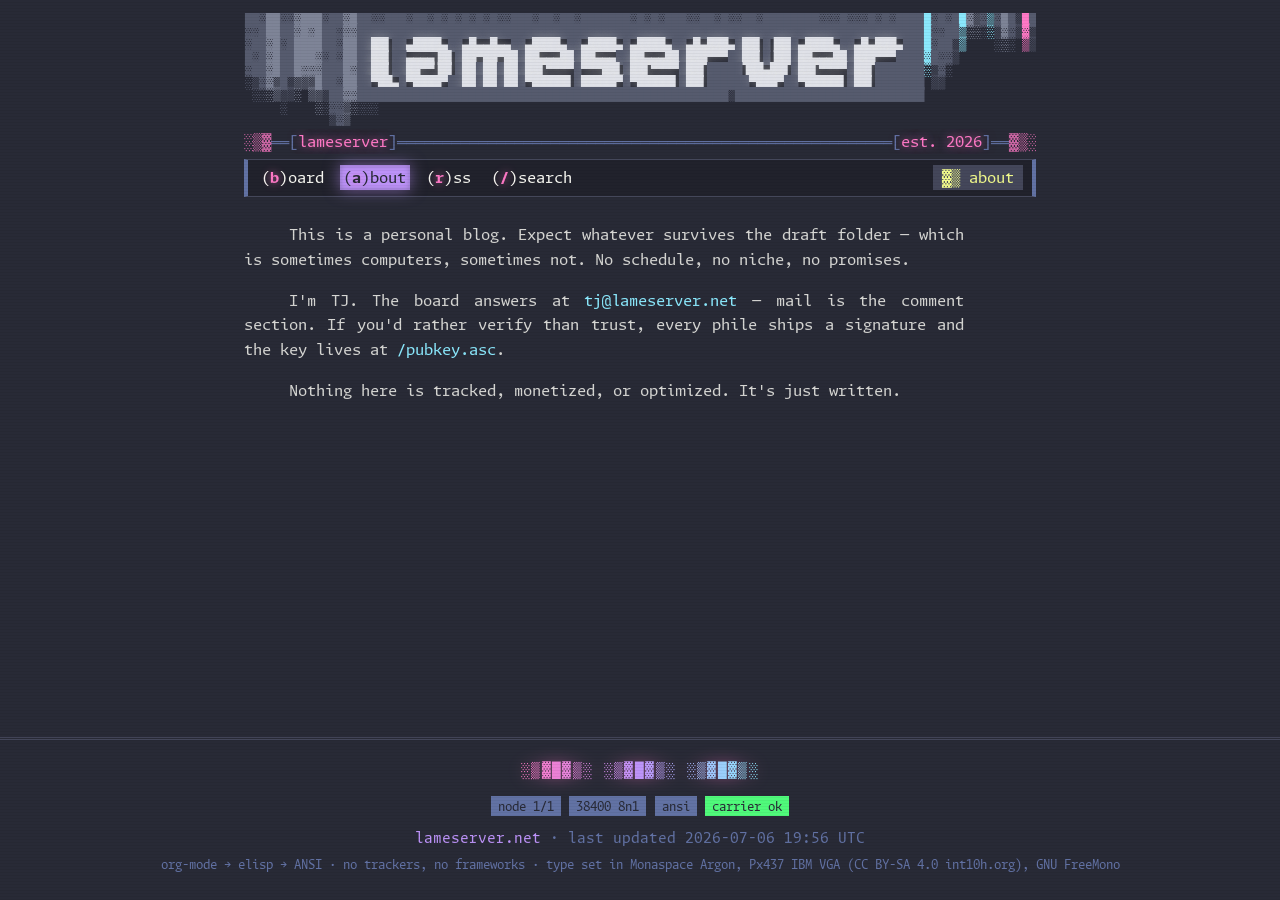
==== commit f00c9787: "went to the source: studied acdu0195/0895 infofiles, iCE ads, and the ACiD NEWS layout on 16colo.rs," ====
--- a/docs/about/index.html
+++ b/docs/about/index.html
@@ -11,7 +11,11 @@
 <link rel="stylesheet" href="/assets/css/dracula.css">
 </head>
 <body>
-<header class="site-header"><a class="skip" href="#content">skip to content</a><!-- the space above can be used to advertise your lame BBS if you so desire. . .  - stc/acid, 1995 --><canvas id="banner" aria-label="lameserver"></canvas><div class="masthead" aria-hidden="true"><span class="cap">░▒▓</span><span class="rail">══[ </span>lameserver<span class="rail"> ]══</span><span class="rail-fill"></span><span class="rail">══[ </span>est. 2026<span class="rail"> ]══</span><span class="cap">▓▒░</span></div><nav class="menu" aria-label="site"><a href="/board/">(<span class="hot">b</span>)oard</a> <a href="/about/" class="active">(<span class="hot">a</span>)bout</a> <a href="/feed.xml">(<span class="hot">r</span>)ss</a><a href="/board/#search">(<span class="hot">/</span>)search</a><span class="menu-loc" aria-hidden="true">▓▒ about</span></nav></header>
+<header class="site-header"><a class="skip" href="#content">skip to content</a><!-- the space above can be used to advertise your lame BBS if you so desire. . .  - stc/acid, 1995 --><div id="banner" role="img" aria-label="lameserver"><pre class="lb" style="--cols:67" aria-hidden="true"><span class="hi">██▌ </span><span class="lo">▄████▄ </span><span class="hi">▄█▄▄█▄▄ </span><span class="lo">▄████▄ </span><span class="hi">▄████▄</span><span class="lo">▄████▄ </span><span class="hi">▄█▄███▄</span><span class="lo">██▌ ▐██</span><span class="hi">▄████▄ </span><span class="lo">▄█▄███▄</span>
+<span class="hi">██▌ </span><span class="lo">▄▄▄▄▐█▌</span><span class="hi">██▀██▀██</span><span class="lo">██▄▄▄██</span><span class="hi">██▄▄▄ </span><span class="lo">██▄▄▄██</span><span class="hi">███▀▀▀ </span><span class="lo">██▌ ▐██</span><span class="hi">██▄▄▄██</span><span class="lo">███▀▀▀ </span>
+<span class="hi">██▌ </span><span class="lo">██▀▀▐█▌</span><span class="hi">██ ██ ██</span><span class="lo">██▌▀▀▀▀</span><span class="hi">▀▀▀██▌</span><span class="lo">██▌▀▀▀▀</span><span class="hi">██▌    </span><span class="lo">▐██▄██▌</span><span class="hi">██▌▀▀▀▀</span><span class="lo">██▌    </span>
+<span class="sh">▀██▄</span><span class="sh">▀████▀ </span><span class="sh">██ ██ ██</span><span class="sh">▀█████▌</span><span class="sh">█████▀</span><span class="sh">▀█████▌</span><span class="sh">██▌    </span><span class="sh"> ▀███▀ </span><span class="sh">▀█████▌</span><span class="sh">██▌    </span>
+<span class="sh">.    ·▒ ░                      ▄▒        .   ·▄     ░ ▒  ░ ·░    ▒ </span></pre></div><div class="masthead" aria-hidden="true"><span class="cap">░▒▓</span><span class="rail">══[ </span>lameserver<span class="rail"> ]══</span><span class="rail-fill"></span><span class="rail">══[ </span>est. 2026<span class="rail"> ]══</span><span class="cap">▓▒░</span></div><nav class="menu" aria-label="site"><a href="/board/">(<span class="hot">b</span>)oard</a> <a href="/about/" class="active">(<span class="hot">a</span>)bout</a> <a href="/feed.xml">(<span class="hot">r</span>)ss</a><a href="/board/#search">(<span class="hot">/</span>)search</a><span class="menu-loc" aria-hidden="true">▓▒ about</span></nav></header>
 <main id="content">
 <h1 class="vh">about</h1><article class="phile-body"><p>
 This is a personal blog. Expect whatever survives the draft folder — which
@@ -29,6 +33,6 @@
 </p>
 </article>
 </main>
-<footer class="site-footer"><button class="foot-rail" type="button" aria-label="hang up">░▒▓█▓▒░ ░▒▓█▓▒░ ░▒▓█▓▒░</button><div class="foot-node" aria-hidden="true"><span class="chip">node 1/1</span><span class="chip">38400 8n1</span><span class="chip">ansi</span><span class="chip chip-ok">carrier ok</span></div><p><a href="https://lameserver.net">lameserver.net</a> · last updated 2026-07-06 19:16 UTC</p><p class="foot-fine">org-mode → elisp → ANSI · no trackers, no frameworks · type set in Monaspace Argon, Px437 IBM VGA (CC BY-SA 4.0 int10h.org), GNU FreeMono</p></footer><script src="/assets/js/header.js" defer></script>
+<footer class="site-footer"><button class="foot-rail" type="button" aria-label="hang up">░▒▓█▓▒░ ░▒▓█▓▒░ ░▒▓█▓▒░</button><div class="foot-node" aria-hidden="true"><span class="chip">node 1/1</span><span class="chip">38400 8n1</span><span class="chip">ansi</span><span class="chip chip-ok">carrier ok</span></div><p><a href="https://lameserver.net">lameserver.net</a> · last updated 2026-07-06 19:56 UTC</p><p class="foot-fine">org-mode → elisp → ANSI · no trackers, no frameworks · type set in Monaspace Argon, Px437 IBM VGA (CC BY-SA 4.0 int10h.org), GNU FreeMono</p></footer><script src="/assets/js/header.js" defer></script>
 <script src="/assets/js/phile.js" defer></script></body>
 </html>
--- a/assets/css/site.css
+++ b/assets/css/site.css
@@ -100,11 +100,58 @@
   padding-top: 0.8rem;
 }
 
-#banner {
-  display: block;
-  width: 100%;
-  height: 110px;
-}
+/* the banner: JS rebuilds the fallback logo into a dither curtain */
+#banner { display: block; min-height: 108px; overflow: hidden; }
+#banner .lb { margin: 1.2rem auto 0.6rem; }
+#banner .bn {
+  font-family: 'Argon', monospace;
+  font-size: 12px;
+  line-height: 1.05;
+  text-align: center;
+  overflow: hidden;
+  cursor: crosshair;
+}
+#banner .g1 { color: #b6bac9; }
+#banner .g2 { color: #7e8497; }
+#banner .g3 { color: #565b6e; }
+#banner .ap { color: var(--pink); }
+#banner .ac { color: var(--cyan); }
+#banner .cv {
+  color: #dfe1e8;
+  text-shadow: 0 0 12px rgba(248, 248, 242, 0.28);
+}
+#banner .lit {
+  color: var(--fg);
+  text-shadow: 0 0 8px rgba(248, 248, 242, 0.7), 0 0 18px rgba(255, 121, 198, 0.4);
+}
+#banner .cv.lit {
+  color: var(--pink);
+  text-shadow: 0 0 10px rgba(255, 121, 198, 0.8);
+}
+
+/* ---------------- lameblock: the hand-drawn font ---------------- */
+
+.hue-pink   { --hue: var(--pink); }
+.hue-purple { --hue: var(--purple); }
+.hue-cyan   { --hue: var(--cyan); }
+.hue-green  { --hue: var(--green); }
+.hue-orange { --hue: var(--orange); }
+
+/* letters alternate two shades of the piece's hue; bottom row and
+   dust sink into shadow.  Gray (no hue class) = newsletter mono. */
+.lb {
+  font-family: 'Argon', monospace;
+  font-size: min(13px, calc((100vw - 3rem) * 1.61 / var(--cols, 67)));
+  line-height: 1.05;
+  width: max-content;
+  max-width: 100%;
+  margin: 1.6rem auto 0.5rem;
+  overflow: hidden;
+}
+.lb .hi { color: var(--hue, #c3c7d6); }
+.lb .lo { color: color-mix(in srgb, var(--hue, #878da2) 62%, var(--bg)); }
+.lb .sh { color: #4b4f63; }
+.lb .hi { text-shadow: 0 0 14px color-mix(in srgb, var(--hue, #9aa) 30%, transparent); }
 
 .masthead {
   display: flex;
@@ -139,8 +186,8 @@
   padding: 0.3rem 1ch 0.4rem;
   background: var(--bg-deep);
   border: 1px solid var(--line);
-  border-left: 4px solid var(--pink);
-  border-right: 4px solid var(--pink);
+  border-left: 4px solid var(--comment);
+  border-right: 4px solid var(--comment);
   font-size: 0.95rem;
 }
 /* the BBS "current area" field: an inverse-video chip on the right */
@@ -176,37 +223,43 @@
 .menu a:hover .hot, .menu a.active .hot { color: var(--bg); }
 .menu a:not(:hover) .hot { text-shadow: 0 0 8px rgba(255, 121, 198, 0.7); }
 
-/* ---------------- the diz card ---------------- */
-
-/* LORD-style vertical fade, brightest at the top of the card */
-.dz0 { color: var(--fg); text-shadow: 0 0 10px rgba(248, 248, 242, 0.35); }
-.dz1 { color: var(--pink); text-shadow: var(--glow-pink); }
-.dz2 { color: var(--purple); text-shadow: none; }
-.dz3 { color: var(--comment); text-shadow: none; }
-
-/* Every phile opens with a FILE_ID.DIZ release card.  The --cols var
-   is the card's width in characters, set at build time, so the font
-   scales to always fit the column.  0.62 ≈ Argon glyph aspect. */
-.diz {
-  font-family: 'Argon', monospace;
-  font-size: min(13px, calc((100vw - 3rem) * 1.61 / var(--cols, 74)));
-  line-height: 1.05;
-  width: max-content;
-  max-width: 100%;
-  margin: 1.8rem auto 0.6rem;
-  color: var(--comment);
-  background:
-    radial-gradient(ellipse at 50% 0%, rgba(255, 121, 198, 0.07), transparent 65%),
-    var(--bg-deep);
-  overflow: hidden;
-}
-
-.diz-tagline {
+/* ---------------- phile head: the newsletter masthead ---------------- */
+
+.pre-quote {
   text-align: center;
   color: var(--comment);
-  font-style: italic;
-  font-size: 0.9rem;
-  margin: 0 0 2rem;
+  font-size: 0.85rem;
+  margin-top: 1.6rem;
+}
+
+/* ▌ phile 0xNN │ an official lameserver public transmission │ date ▐ */
+.issue {
+  display: flex;
+  align-items: baseline;
+  gap: 1ch;
+  border-block: 1px solid var(--line);
+  padding: 0.2rem 1ch;
+  margin-top: 1rem;
+  font-size: 0.88rem;
+  color: #b6bac9;
+}
+.issue::before { content: '▌'; color: var(--hue, var(--comment)); }
+.issue::after { content: '▐'; color: var(--hue, var(--comment)); }
+.issue .i-cell { white-space: nowrap; }
+.issue .i-mid {
+  flex: 1;
+  text-align: center;
+  color: var(--comment);
+  border-inline: 1px solid var(--line);
+  padding-inline: 1ch;
+  overflow: hidden;
+  text-overflow: ellipsis;
+}
+.issue-sub {
+  text-align: right;
+  color: var(--comment);
+  font-size: 0.8rem;
+  margin: 0.35rem 0 2.2rem;
 }
 
 .tag { color: var(--orange); }
@@ -216,47 +269,34 @@
 .sig.ok:hover { background: var(--green); color: var(--bg); }
 .sig.none { color: var(--red); }
 
-/* ACiD-style numbered section headings: a heavy block cluster leads the
-   text, and h2s sit on a shelf that dissolves into dust to the right.
-   ox-html emits <span class="section-number-N">…</span> inside each hN. */
+/* Section headings, newsletter style: level-1 sections open with the
+   heading drawn big in lameblock (injected at export); the real hN
+   beneath it is a quiet dashed rule with the lowercase name — the
+   infofile idiom.  Deeper levels are letter-spaced whispers. */
 .phile-body h2, .phile-body h3, .phile-body h4, .phile-body h5 {
   font-weight: 400;
   margin: 2.2rem 0 0.8rem;
   cursor: pointer;
-}
+  text-transform: lowercase;
+}
+.phile-body .lb { margin-top: 3rem; margin-bottom: 0; }
 .phile-body h2 {
-  color: var(--pink);
-  text-shadow: var(--glow-pink);
-  font-size: 1.15rem;
-  margin-top: 2.8rem;
-  overflow: hidden;               /* clips the shelf on narrow screens */
-  background: linear-gradient(90deg, rgba(255, 121, 198, 0.1), transparent 60%);
-}
-.phile-body h3 { color: var(--cyan); text-shadow: var(--glow-cyan); font-size: 1.02rem; }
-.phile-body h4 { color: var(--purple); text-shadow: var(--glow-purple); font-size: 1rem; }
-.phile-body h5 { color: var(--green); font-size: 0.95rem; }
-
-.phile-body h2::before { content: '█▓▒░ '; text-shadow: none; opacity: 0.8; }
-.phile-body h2::after {
-  content: '▀▀▀▀▀▀▀▀▀▀▀▀▀▀▀▀▀▀▀▀▀▀▓▓▓▒▒▒░░░ ░ ░  ·∙ .';
-  display: block;
-  white-space: nowrap;
-  line-height: 1.2;
-  font-size: 0.85em;
-  /* hard color steps, not a smooth fade — this is 16-color land */
-  background: linear-gradient(90deg,
-    var(--pink) 0 8ch, var(--purple) 8ch 14ch,
-    var(--cyan) 14ch 18ch, var(--purple) 18ch 22ch,
-    var(--comment) 22ch);
-  -webkit-background-clip: text;
-  background-clip: text;
-  color: transparent;
-  text-shadow: none;
-}
-.phile-body h3::before { content: '▓▒░ '; text-shadow: none; opacity: 0.8; }
-.phile-body h3::after  { content: ' ░▒▒░· ∙ .'; text-shadow: none; opacity: 0.55; }
-.phile-body h4::before { content: '▒░ '; text-shadow: none; opacity: 0.8; }
-.phile-body h5::before { content: '» '; color: var(--comment); }
+  font-size: 0.85rem;
+  color: var(--comment);
+  border-block: 1px dashed var(--line);
+  padding: 0.12rem 1ch;
+}
+.phile-body .lb + div > h2 { margin-top: 0.5rem; }
+.phile-body h3 {
+  color: #b6bac9;
+  font-size: 0.95rem;
+  letter-spacing: 0.45em;
+  border-bottom: 1px dashed var(--line);
+  padding-bottom: 0.2rem;
+}
+.phile-body h4 { color: var(--comment); font-size: 0.9rem; letter-spacing: 0.3em; }
+.phile-body h5 { color: var(--comment); font-size: 0.85rem; }
+.phile-body h5::before { content: '» '; }
 
 .phile-body .section-number-2, .phile-body .section-number-3,
 .phile-body .section-number-4, .phile-body .section-number-5 {
@@ -270,8 +310,15 @@
 
 /* ---------------- body copy ---------------- */
 
-.phile-body { max-width: 80ch; }
-.phile-body p { margin: 0 0 1rem; }
+/* newsletter body: justified monospace with first-line indents,
+   a shade dimmer than pure white, like the infofiles */
+.phile-body { max-width: 80ch; color: rgba(248, 248, 242, 0.84); }
+.phile-body p {
+  margin: 0 0 1rem;
+  text-align: justify;
+  text-indent: 5ch;
+}
+.phile-body li p { text-align: left; text-indent: 0; }
 .phile-body ul, .phile-body ol { margin: 0 0 1rem 2.2ch; }
 .phile-body li { margin-bottom: 0.2rem; }
 
@@ -395,14 +442,16 @@
   line-height: 1.15;
   margin: 2.4rem 0 1.6rem;
   letter-spacing: 0.1em;
-  /* stepped color bands marching in 3ch jumps: ANSI color cycling */
+  /* stepped bands of the phile's hue marching in 3ch jumps */
   background: repeating-linear-gradient(90deg,
-    var(--pink) 0 3ch, var(--purple) 3ch 6ch, var(--cyan) 6ch 9ch);
+    var(--hue, var(--comment)) 0 3ch,
+    color-mix(in srgb, var(--hue, var(--comment)) 55%, var(--bg)) 3ch 6ch,
+    var(--comment) 6ch 9ch);
   -webkit-background-clip: text;
   background-clip: text;
   color: transparent;
-  filter: drop-shadow(0 0 8px rgba(189, 147, 249, 0.35));
-  animation: march 1.8s steps(3) infinite;
+  filter: drop-shadow(0 0 8px rgba(189, 147, 249, 0.25));
+  animation: march 2.4s steps(3) infinite;
 }
 @keyframes march {
   to { background-position-x: 9ch; }
@@ -435,55 +484,52 @@
 .board-hint { color: var(--comment); font-size: 0.8rem; margin-left: auto; }
 #filter-state { color: var(--orange); font-size: 0.85rem; }
 
-/* the board is a pack view: each phile is a FILE_ID.DIZ card —
-   block rules top and bottom, thumb as the logo, title as the
-   release name.  Selection lights the whole card. */
+/* the board is a pack view: thin single-line boxes with the phile
+   number breaking the top border — the infofile box idiom.  Each
+   card carries its phile's hue; hover is the modern layer: a lift,
+   a glow, the border waking up. */
 .board {
   list-style: none;
   display: grid;
   grid-template-columns: repeat(auto-fill, minmax(36ch, 1fr));
-  gap: 1.4rem 1.8ch;
+  gap: 1.6rem 1.8ch;
 }
 .board .row {
   position: relative;
   display: flex;
   flex-direction: column;
-  background: var(--bg-deep);
-  border-inline: 3px solid var(--line);
-  padding: 0 1.2ch;
-}
-.board .card-top, .board .card-bot {
-  display: block;
-  white-space: nowrap;
-  overflow: hidden;
-  line-height: 1;
-  font-size: 13px;
-  margin-inline: -1.2ch;
-  background: linear-gradient(90deg,
-    var(--pink) 0 6ch, var(--purple) 6ch 12ch,
-    var(--comment) 12ch 20ch, var(--line) 20ch);
-  -webkit-background-clip: text;
-  background-clip: text;
-  color: transparent;
-}
-.board .card-bot { margin-top: auto; }
+  border: 1px solid var(--line);
+  padding: 0.9rem 1.4ch 0;
+  transition: border-color 0.18s ease, box-shadow 0.18s ease,
+              transform 0.18s ease, background 0.18s ease;
+}
+.board .row-hex {
+  position: absolute;
+  top: -0.72em;
+  left: 2ch;
+  background: var(--bg);
+  padding: 0 0.5ch;
+  color: var(--hue, var(--purple));
+  font-size: 0.9rem;
+}
 .board .row-thumb {
   display: flex;
   justify-content: center;
-  padding: 0.5rem 0 0.35rem;
+  padding: 0.3rem 0 0.35rem;
 }
 .board .row-thumb .ansi-art {
   font-size: 6px;
   background: none;
   overflow: hidden;
+  filter: saturate(0.85);
+  transition: filter 0.18s ease;
 }
 .board .row-head { text-align: center; margin-bottom: 0.3rem; }
 .board .row-link { color: var(--fg); }
 .board .row-link:hover { background: none; box-shadow: none; }
 /* the whole card is the click target */
 .board .row-link::after { content: ''; position: absolute; inset: 0; }
-.board .row-hex { color: var(--purple); }
-.board .row-title { color: var(--cyan); }
+.board .row-title { color: #b6bac9; }
 .board .row-desc {
   display: block;
   text-align: center;
@@ -496,29 +542,24 @@
   flex-wrap: wrap;
   justify-content: space-between;
   gap: 0.2rem 2ch;
+  margin-top: auto;
   color: var(--comment);
   font-size: 0.85rem;
   padding-bottom: 0.45rem;
 }
 .board .row-tags .tag { position: relative; z-index: 1; }
 .board .row:hover, .board .row.sel {
-  border-color: var(--pink);
-  background: linear-gradient(180deg,
-    rgba(255, 121, 198, 0.09), var(--bg-deep) 55%);
-  box-shadow: 0 0 20px rgba(255, 121, 198, 0.16);
-}
-.board .row:hover .card-top, .board .row.sel .card-top,
-.board .row:hover .card-bot, .board .row.sel .card-bot {
-  background: repeating-linear-gradient(90deg,
-    var(--pink) 0 4ch, var(--purple) 4ch 8ch);
-  -webkit-background-clip: text;
-  background-clip: text;
-}
-.board .row:hover .row-hex, .board .row.sel .row-hex {
-  color: var(--yellow);
-  text-shadow: 0 0 8px rgba(241, 250, 140, 0.5);
-}
-.board .row:hover .row-title, .board .row.sel .row-title { color: var(--pink); }
+  border-color: var(--hue, var(--pink));
+  background: color-mix(in srgb, var(--hue, var(--pink)) 4%, transparent);
+  box-shadow: 0 0 22px color-mix(in srgb, var(--hue, var(--pink)) 18%, transparent);
+  transform: translateY(-2px);
+}
+.board .row:hover .row-thumb .ansi-art, .board .row.sel .row-thumb .ansi-art {
+  filter: saturate(1.15);
+}
+.board .row:hover .row-title, .board .row.sel .row-title {
+  color: var(--hue, var(--pink));
+}
 
 /* ---------------- share + rails ---------------- */
 
@@ -638,10 +679,12 @@
 
 @media (max-width: 640px) {
   body { font-size: 14px; }
-  #banner { height: 72px; }
+  #banner { min-height: 64px; }
   .board { grid-template-columns: 1fr; }
   .board-hint { display: none; }
   .masthead { font-size: 0.8rem; }
+  .issue .i-mid { display: none; }
+  .phile-body p { text-indent: 3ch; }
 }
 
 /* ---------------- reduced motion ---------------- */
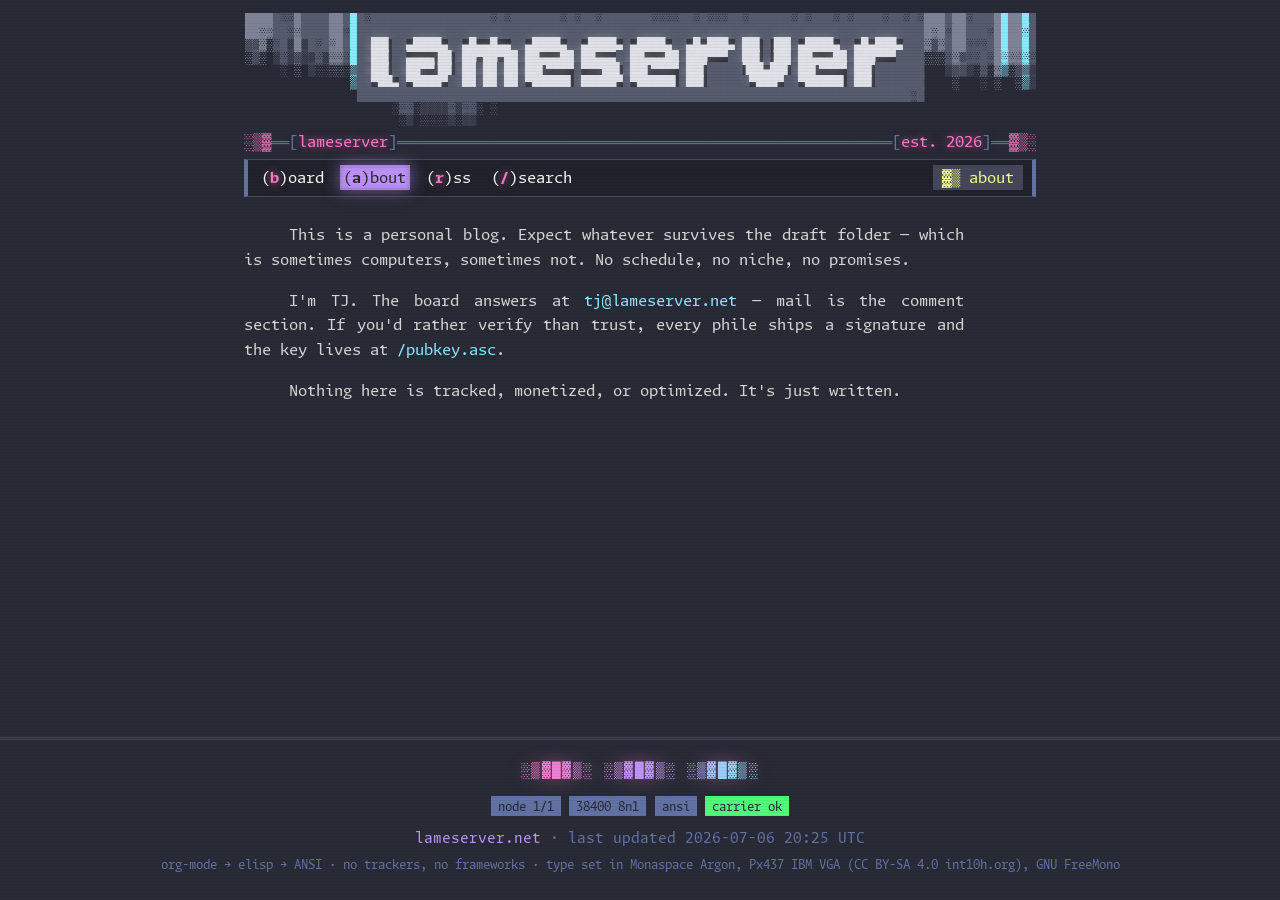
==== commit 79a2a8ca: "sections flow, they don't box: level-1 section titles float to alternating sides in lameblock and th" ====
--- a/docs/about/index.html
+++ b/docs/about/index.html
@@ -33,6 +33,6 @@
 </p>
 </article>
 </main>
-<footer class="site-footer"><button class="foot-rail" type="button" aria-label="hang up">░▒▓█▓▒░ ░▒▓█▓▒░ ░▒▓█▓▒░</button><div class="foot-node" aria-hidden="true"><span class="chip">node 1/1</span><span class="chip">38400 8n1</span><span class="chip">ansi</span><span class="chip chip-ok">carrier ok</span></div><p><a href="https://lameserver.net">lameserver.net</a> · last updated 2026-07-06 19:56 UTC</p><p class="foot-fine">org-mode → elisp → ANSI · no trackers, no frameworks · type set in Monaspace Argon, Px437 IBM VGA (CC BY-SA 4.0 int10h.org), GNU FreeMono</p></footer><script src="/assets/js/header.js" defer></script>
+<footer class="site-footer"><button class="foot-rail" type="button" aria-label="hang up">░▒▓█▓▒░ ░▒▓█▓▒░ ░▒▓█▓▒░</button><div class="foot-node" aria-hidden="true"><span class="chip">node 1/1</span><span class="chip">38400 8n1</span><span class="chip">ansi</span><span class="chip chip-ok">carrier ok</span></div><p><a href="https://lameserver.net">lameserver.net</a> · last updated 2026-07-06 20:25 UTC</p><p class="foot-fine">org-mode → elisp → ANSI · no trackers, no frameworks · type set in Monaspace Argon, Px437 IBM VGA (CC BY-SA 4.0 int10h.org), GNU FreeMono</p></footer><script src="/assets/js/header.js" defer></script>
 <script src="/assets/js/phile.js" defer></script></body>
 </html>
--- a/assets/css/site.css
+++ b/assets/css/site.css
@@ -223,13 +223,70 @@
 .menu a:hover .hot, .menu a.active .hot { color: var(--bg); }
 .menu a:not(:hover) .hot { text-shadow: 0 0 8px rgba(255, 121, 198, 0.7); }
 
-/* ---------------- phile head: the newsletter masthead ---------------- */
+/* ---------------- the phile-head diz box ---------------- */
+
+/* the masthead is a framed file: a thin box in the piece's hue, its
+   title set in lameblock straddling the top edge, the bottom melting
+   into a file_id.diz drip. */
+.phile-head {
+  position: relative;
+  border: 1px solid color-mix(in srgb, var(--hue) 40%, var(--line));
+  border-bottom: none;
+  padding: 0 1.8ch;
+  margin: 3.6rem 0 2.6rem;
+}
+/* the block title, pulled up so it sits astride the top border;
+   its own bg masks the border line it crosses */
+.phile-head > .lb {
+  width: max-content;
+  max-width: calc(100% - 2ch);
+  margin: -2.5rem auto 0.7rem;
+  padding: 0.1rem 1.4ch;
+  background: var(--bg);
+}
+
+/* the drip edge: solid mass along the top melting into faded hangers.
+   one hue-dimmed color; the █▓▒░ density carries the fade. */
+.drip {
+  font-family: 'Argon', monospace;
+  font-size: 12px;
+  line-height: 0.9;
+  white-space: pre;
+  overflow: hidden;
+  color: color-mix(in srgb, var(--hue, var(--comment)) 38%, var(--line));
+}
+.sec-drip {
+  margin: 0.5rem -1.8ch 0;
+  border-inline: 1px solid color-mix(in srgb, var(--hue) 40%, var(--line));
+  overflow: hidden;
+}
+
+/* ---------------- sections: floated headers, text flows around ---------------- */
+
+/* no box — each level-1 section's block title floats to an alternating
+   side and the body wraps around it with a couple chars of air. the
+   section is a BFC so its float never bleeds into the next one. */
+.phile-sec { overflow: hidden; margin: 2.6rem 0 1.4rem; }
+.phile-sec > .lb {
+  font-size: 10px;
+  margin: 0.4rem 0 0.5rem;
+  max-width: 60%;
+}
+.phile-sec.float-left > .lb  { float: left;  margin-right: 2.5ch; }
+.phile-sec.float-right > .lb { float: right; margin-left: 2.5ch; }
+/* real heading kept for a11y + anchors; block logo is the visible title */
+.phile-sec .outline-2 > h2 {
+  position: absolute; width: 1px; height: 1px;
+  overflow: hidden; clip-path: inset(50%); white-space: nowrap;
+}
+.phile-sec .outline-2, .phile-sec .outline-text-2 { margin: 0; }
 
 .pre-quote {
   text-align: center;
   color: var(--comment);
-  font-size: 0.85rem;
-  margin-top: 1.6rem;
+  font-style: italic;
+  font-size: 0.88rem;
+  margin: 0.2rem 0 0.9rem;
 }
 
 /* ▌ phile 0xNN │ an official lameserver public transmission │ date ▐ */
@@ -239,7 +296,6 @@
   gap: 1ch;
   border-block: 1px solid var(--line);
   padding: 0.2rem 1ch;
-  margin-top: 1rem;
   font-size: 0.88rem;
   color: #b6bac9;
 }
@@ -259,7 +315,7 @@
   text-align: right;
   color: var(--comment);
   font-size: 0.8rem;
-  margin: 0.35rem 0 2.2rem;
+  margin: 0.35rem 0 0.4rem;
 }
 
 .tag { color: var(--orange); }
@@ -269,32 +325,21 @@
 .sig.ok:hover { background: var(--green); color: var(--bg); }
 .sig.none { color: var(--red); }
 
-/* Section headings, newsletter style: level-1 sections open with the
-   heading drawn big in lameblock (injected at export); the real hN
-   beneath it is a quiet dashed rule with the lowercase name — the
-   infofile idiom.  Deeper levels are letter-spaced whispers. */
-.phile-body h2, .phile-body h3, .phile-body h4, .phile-body h5 {
+/* sub-headings inside a section: letter-spaced whispers, infofile style */
+.phile-body h3, .phile-body h4, .phile-body h5 {
   font-weight: 400;
-  margin: 2.2rem 0 0.8rem;
+  margin: 2rem 0 0.7rem;
   cursor: pointer;
   text-transform: lowercase;
 }
-.phile-body .lb { margin-top: 3rem; margin-bottom: 0; }
-.phile-body h2 {
-  font-size: 0.85rem;
-  color: var(--comment);
-  border-block: 1px dashed var(--line);
-  padding: 0.12rem 1ch;
-}
-.phile-body .lb + div > h2 { margin-top: 0.5rem; }
 .phile-body h3 {
   color: #b6bac9;
   font-size: 0.95rem;
-  letter-spacing: 0.45em;
+  letter-spacing: 0.4em;
   border-bottom: 1px dashed var(--line);
   padding-bottom: 0.2rem;
 }
-.phile-body h4 { color: var(--comment); font-size: 0.9rem; letter-spacing: 0.3em; }
+.phile-body h4 { color: var(--comment); font-size: 0.9rem; letter-spacing: 0.28em; }
 .phile-body h5 { color: var(--comment); font-size: 0.85rem; }
 .phile-body h5::before { content: '» '; }
 
@@ -338,7 +383,8 @@
   padding: 0 0.5ch;
 }
 
-.phile-body pre {
+/* code blocks only — not the decorative pres (lameblock, drip, ansi) */
+.phile-body pre:not(.lb):not(.drip):not(.ansi-art) {
   background: var(--bg-deep);
   border: 1px solid var(--line);
   padding: 0.9rem 1.1rem;
@@ -685,6 +731,14 @@
   .masthead { font-size: 0.8rem; }
   .issue .i-mid { display: none; }
   .phile-body p { text-indent: 3ch; }
+  /* too narrow to wrap around a float — center the logo above the text */
+  .phile-sec > .lb {
+    float: none !important;
+    margin: 0.4rem auto 0.6rem !important;
+    max-width: 100%;
+    font-size: 12px;
+  }
+  .phile-body p { text-align: left; }
 }
 
 /* ---------------- reduced motion ---------------- */
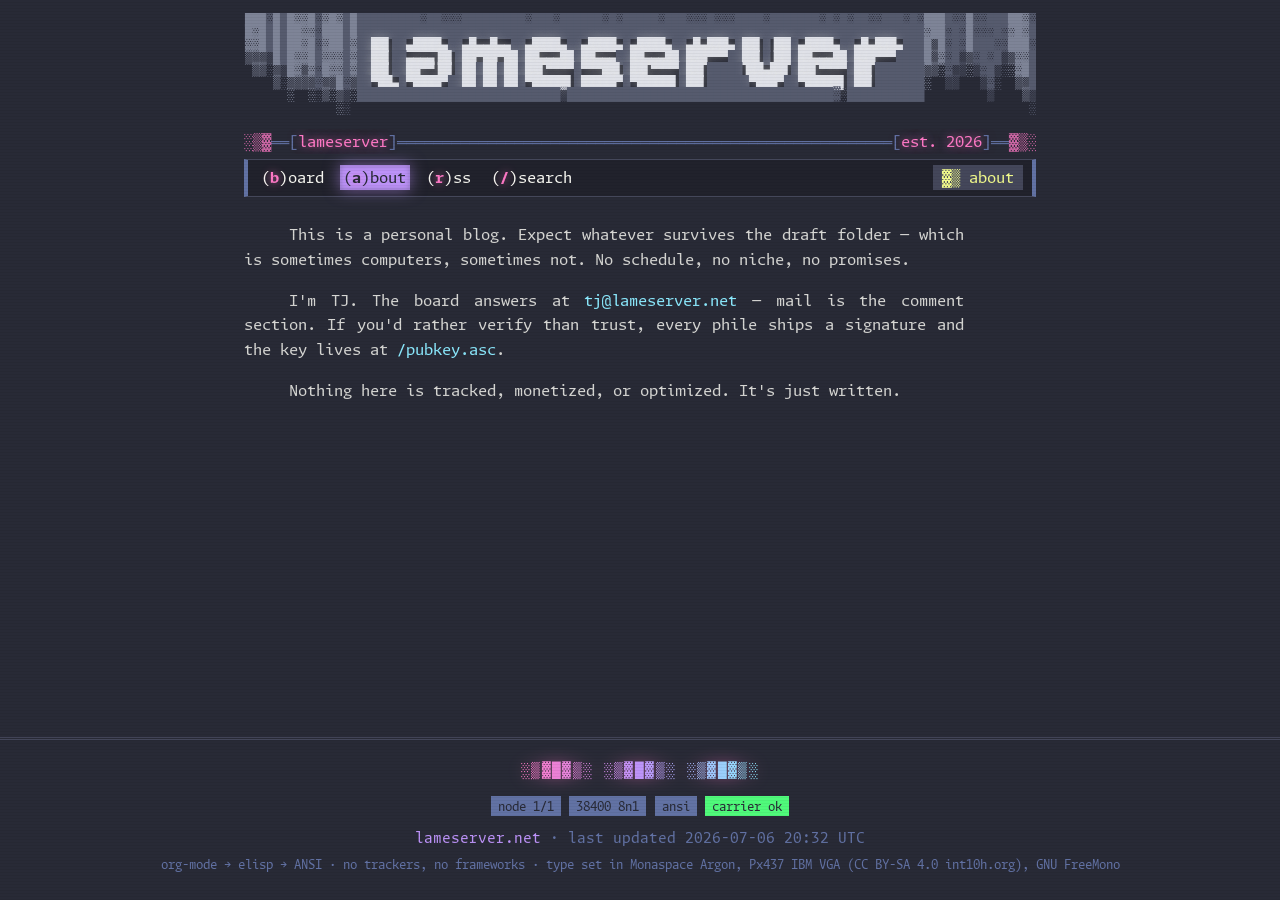
==== commit e1d52eb9: "fix two layout bugs: wide block media (ansi art, frames, tables, code) now clears floated section ti" ====
--- a/docs/about/index.html
+++ b/docs/about/index.html
@@ -33,6 +33,6 @@
 </p>
 </article>
 </main>
-<footer class="site-footer"><button class="foot-rail" type="button" aria-label="hang up">░▒▓█▓▒░ ░▒▓█▓▒░ ░▒▓█▓▒░</button><div class="foot-node" aria-hidden="true"><span class="chip">node 1/1</span><span class="chip">38400 8n1</span><span class="chip">ansi</span><span class="chip chip-ok">carrier ok</span></div><p><a href="https://lameserver.net">lameserver.net</a> · last updated 2026-07-06 20:25 UTC</p><p class="foot-fine">org-mode → elisp → ANSI · no trackers, no frameworks · type set in Monaspace Argon, Px437 IBM VGA (CC BY-SA 4.0 int10h.org), GNU FreeMono</p></footer><script src="/assets/js/header.js" defer></script>
+<footer class="site-footer"><button class="foot-rail" type="button" aria-label="hang up">░▒▓█▓▒░ ░▒▓█▓▒░ ░▒▓█▓▒░</button><div class="foot-node" aria-hidden="true"><span class="chip">node 1/1</span><span class="chip">38400 8n1</span><span class="chip">ansi</span><span class="chip chip-ok">carrier ok</span></div><p><a href="https://lameserver.net">lameserver.net</a> · last updated 2026-07-06 20:32 UTC</p><p class="foot-fine">org-mode → elisp → ANSI · no trackers, no frameworks · type set in Monaspace Argon, Px437 IBM VGA (CC BY-SA 4.0 int10h.org), GNU FreeMono</p></footer><script src="/assets/js/header.js" defer></script>
 <script src="/assets/js/phile.js" defer></script></body>
 </html>
--- a/assets/css/site.css
+++ b/assets/css/site.css
@@ -459,6 +459,17 @@
   max-width: max-content;
   box-shadow: 0 0 18px rgba(0, 0, 0, 0.4);
 }
+
+/* only running text wraps around a floated section title; wide block
+   media (ansi art, frames, tables, code) drops below it instead of
+   colliding when the intro text is too short to clear the float */
+.phile-body .ansi-img,
+.phile-body .ansi-frame,
+.phile-body figure,
+.phile-body table,
+.phile-body pre:not(.lb):not(.drip) {
+  clear: both;
+}
 .ansi-missing { color: var(--red); padding: 0.6rem; }
 .share-fedi, .share-copy {
   font: inherit;
@@ -551,8 +562,10 @@
 }
 .board .row-hex {
   position: absolute;
-  top: -0.72em;
+  top: 0;
   left: 2ch;
+  transform: translateY(-50%);       /* center the ┤ ├ arms on the border */
+  line-height: 1;
   background: var(--bg);
   padding: 0 0.5ch;
   color: var(--hue, var(--purple));
